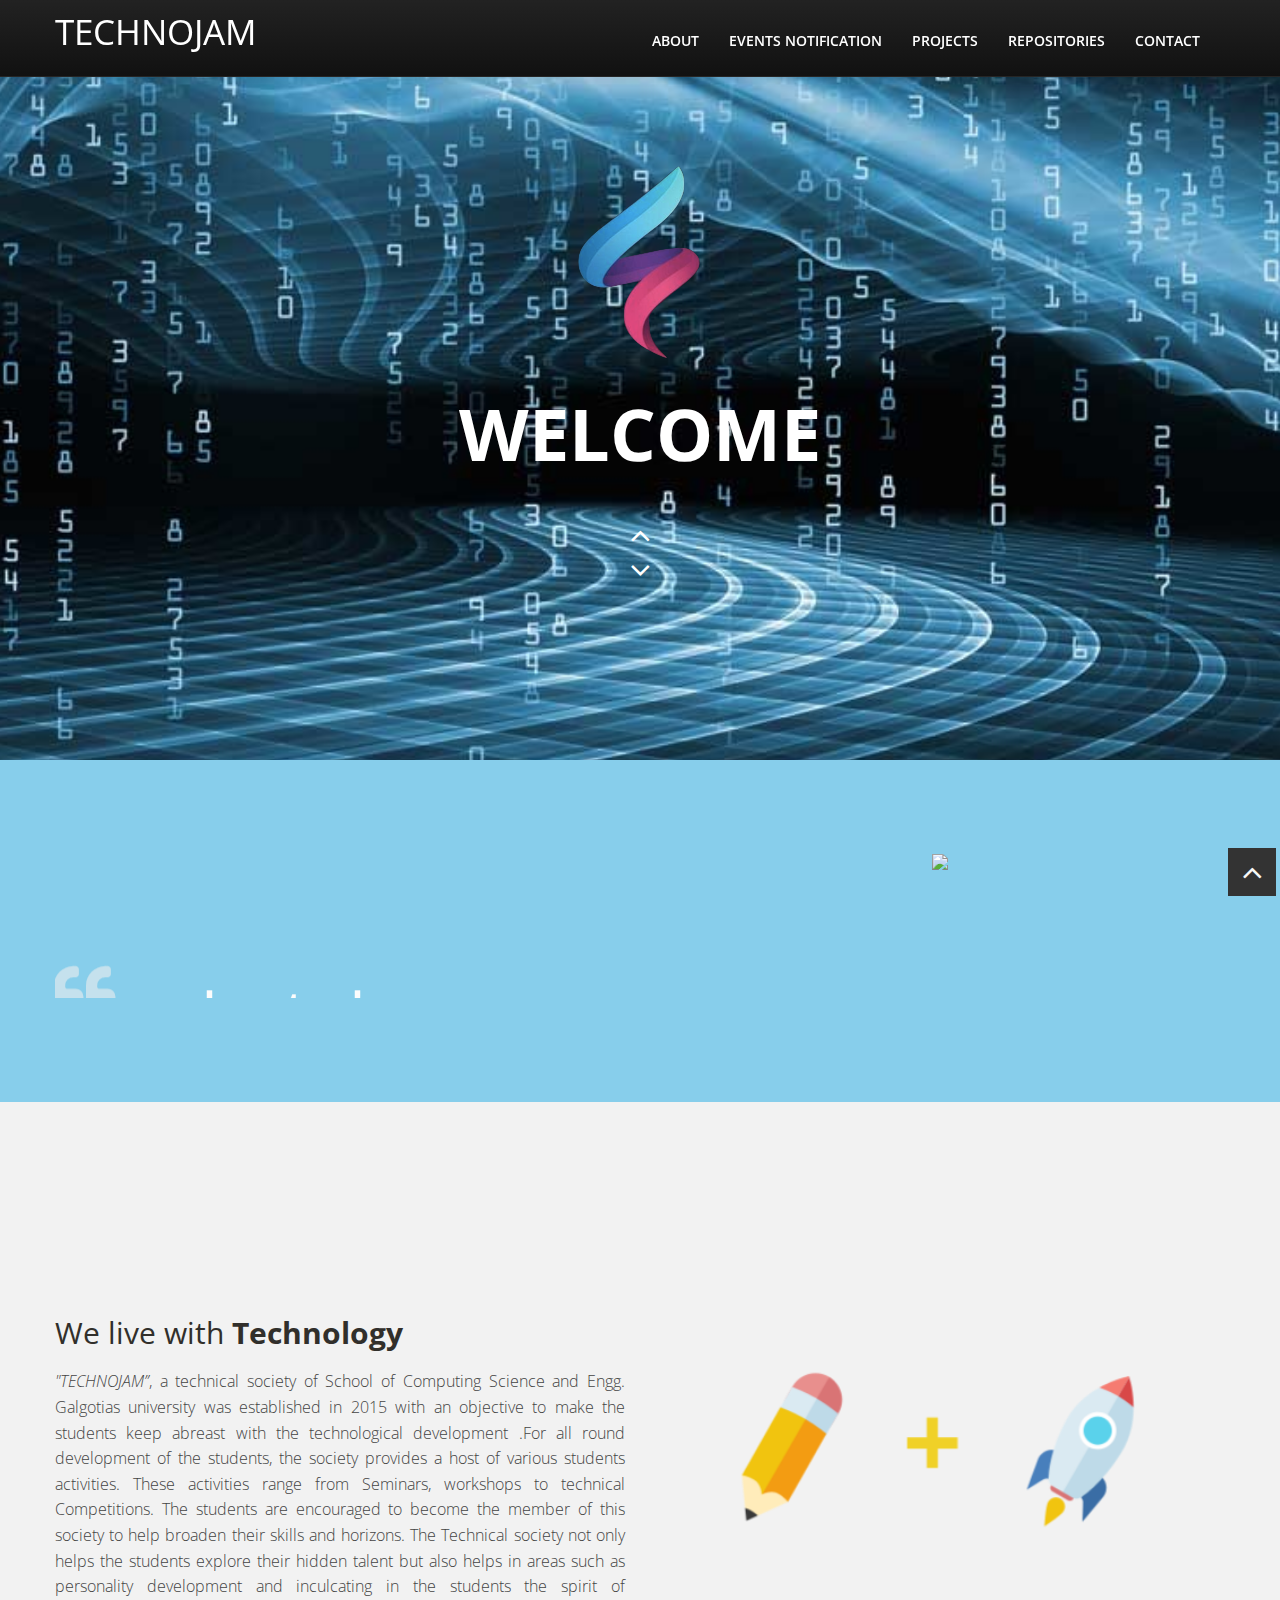
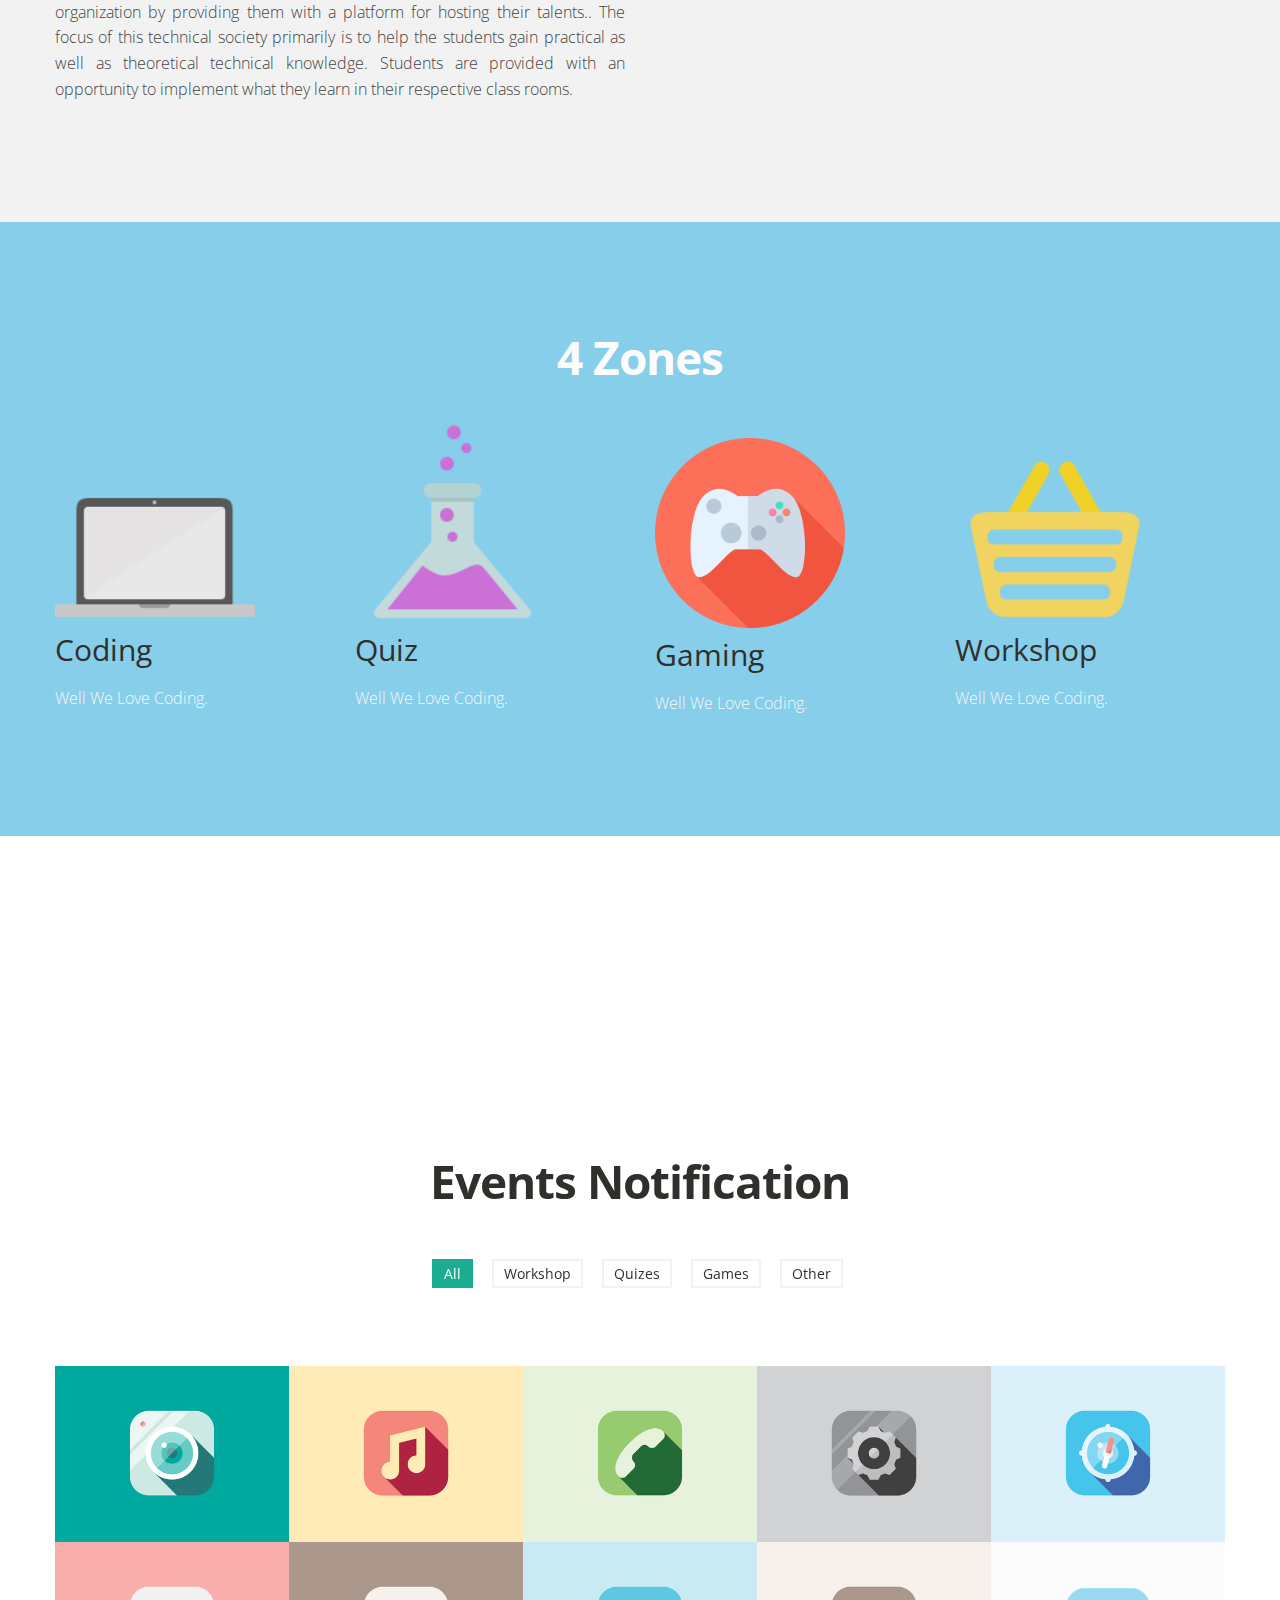
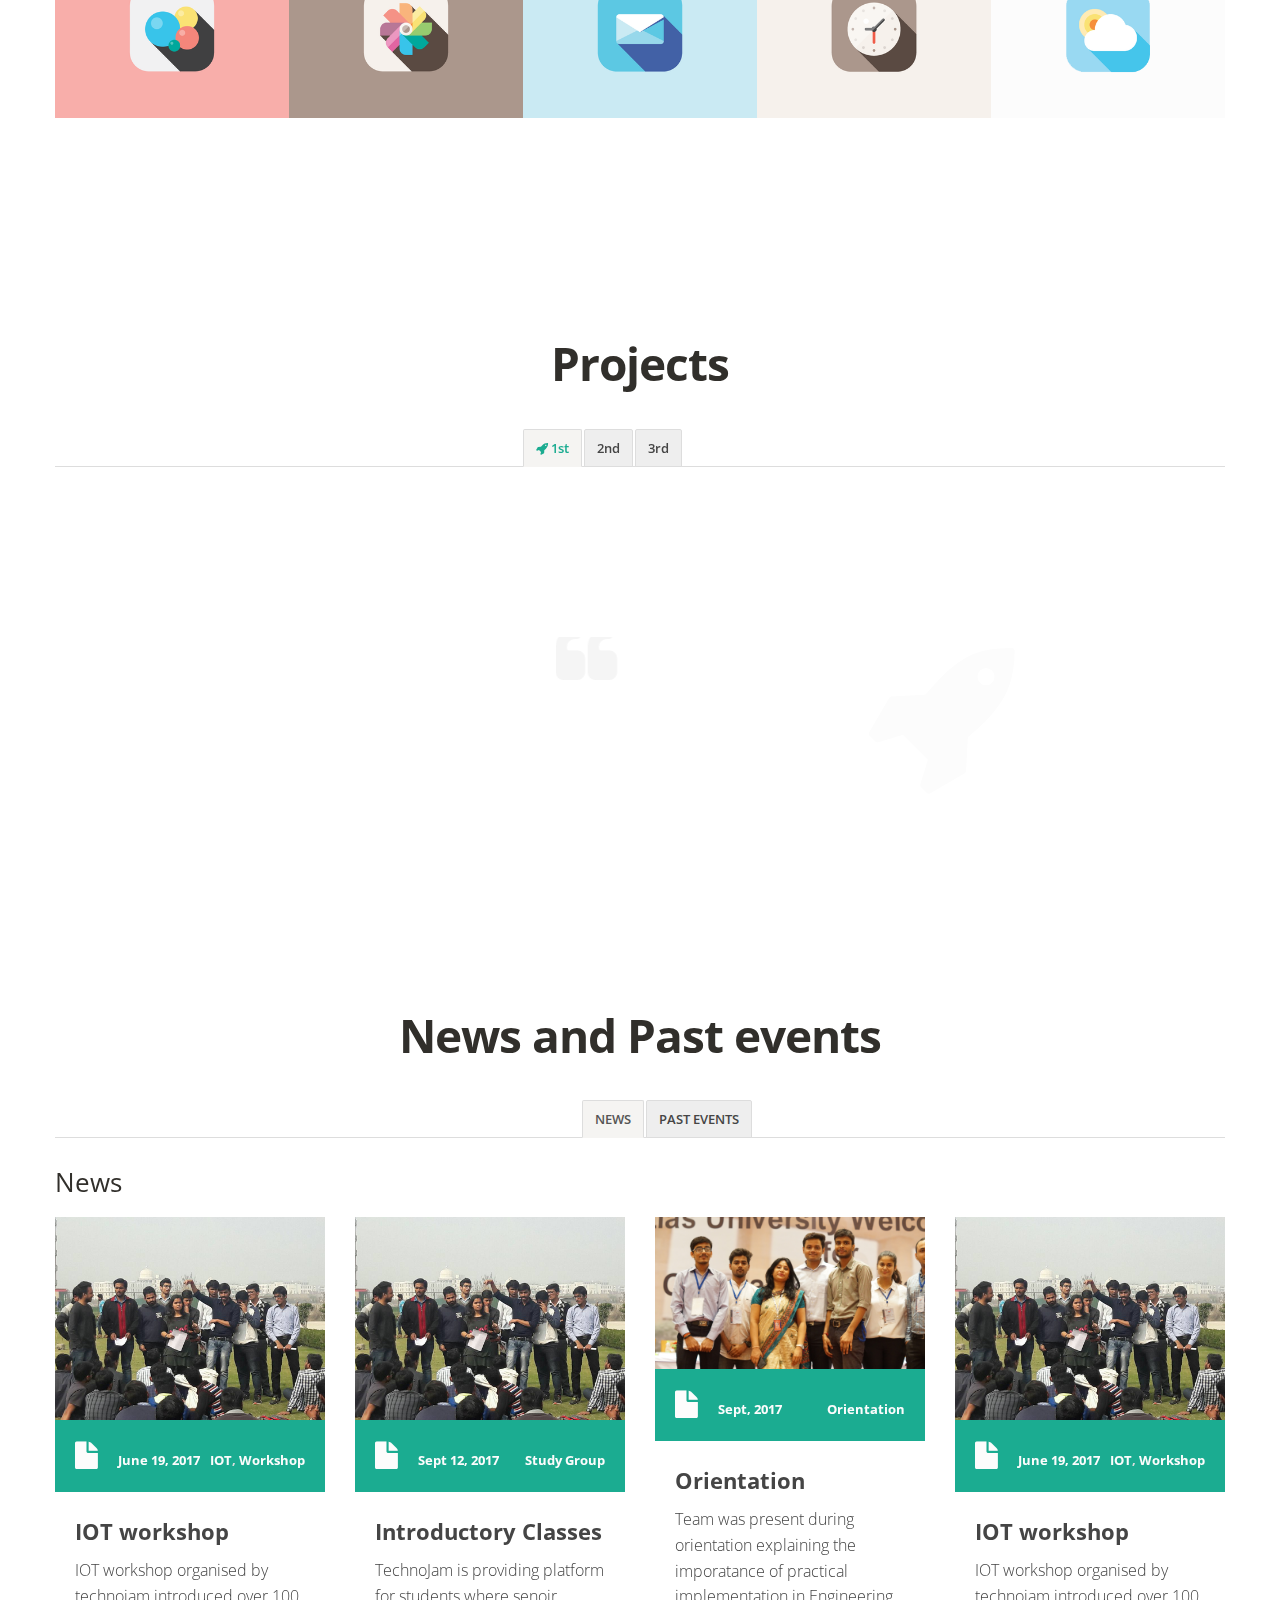
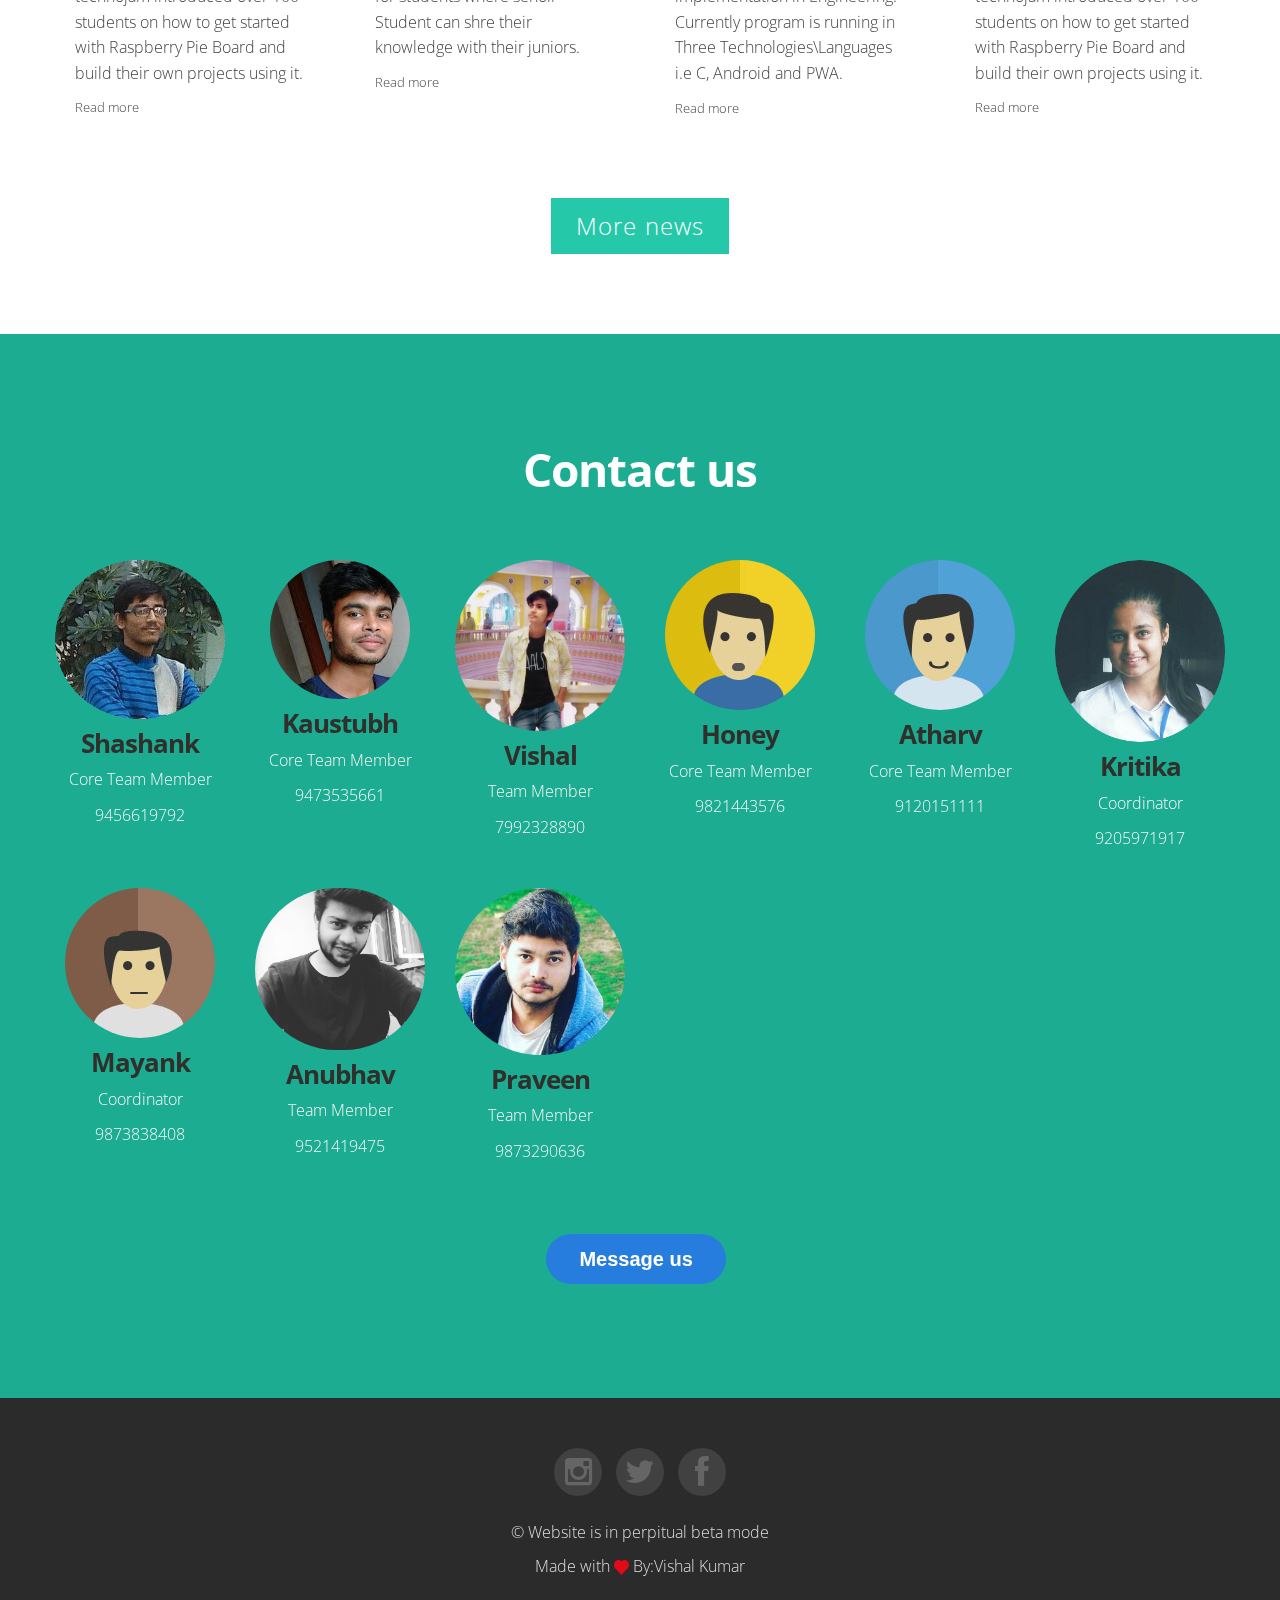
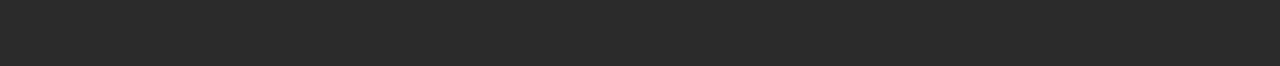
==== index.html @ 53de638a "first commit" ====
<!DOCTYPE HTML>
<html lang="en">
<head>
<meta charset="utf-8">
<title>Technojam</title>
<meta name="viewport" content="width=device-width, initial-scale=1.0">
<meta name="description" content="">
<meta name="author" content="">
<link href="css/bootstrap-responsive.css" rel="stylesheet">
<link href="css/style.css" rel="stylesheet">
<link href="color/default.css" rel="stylesheet">
<link rel="shortcut icon" href="img/logo-image.png">
</head>
<body>
<!-- navbar -->
<div class="navbar-wrapper">
	<div class="navbar navbar-inverse navbar-fixed-top">
		<div class="navbar-inner">
			<div class="container">
				<!-- Responsive navbar -->
				<a class="btn btn-navbar" data-toggle="collapse" data-target=".nav-collapse"><span class="icon-bar"></span><span class="icon-bar"></span><span class="icon-bar"></span>
				</a>
				<h1 class="brand"><a href="index.html">Technojam</a></h1>
				<!-- navigation -->
				<nav class="pull-right nav-collapse collapse">
				<ul id="menu-main" class="nav">
					<li><a title="team" href="#about">About</a></li>
					<li><a title="works" href="#Events">Events Notification</a></li>
					<li><a title="services" href="#Schedule">Projects</a></li>
					<li><a title="blog" href="https://github.com/vishal6404">Repositories</a></li>
					<li><a title="contact" href="#contact">Contact</a></li>
				</ul>
				</nav>
			</div>
		</div>
	</div>
</div>
<!-- Header area -->
<div id="header-wrapper" class="header-slider">
	<header class="clearfix">
	<div class="logo">
		<img src="img/logo-image.png" alt="" />
	</div>
	<div class="container">
		<div class="row">
			<div class="span12">
				<div id="main-flexslider" class="flexslider">
					<ul class="slides">
						<li>
						<p class="home-slide-content">
							<strong>welcome</strong> 
						</p>
						</li>
						<li>
						<p class="home-slide-content">
							 <strong>creative</strong> and passionate
						</p>
						</li>
						<li>
						<p class="home-slide-content">
							love <strong>to code</strong>
						</p>
						</li>
					</ul>
				</div>
				<!-- end slider -->
			</div>
		</div>
	</div>
	</header>
</div>
<!-- spacer section -->
<section class="spacer orange">
<div class="container">
	<div class="row">
		<div class="span6 alignright flyLeft">
		<marquee scrollamount="2" behavior="slide" direction="up"><blockquote class="large">
				 we love to share our experince and skills that we had aquired
			</blockquote>
		</marquee>
		</div>
		<div class="span6 aligncenter flyRight">
			<img src="img/Galgotias.gif" style="height:250px"></span>
		</div>
	</div>
</div>
</section>
<!-- end spacer section -->
<!-- section: team -->
<section id="about" class="section">
<div class="container">
	<marquee behavior="slide" scrollamount="1" direction="up"><h4>Who We Are</h4></marquee>
	<div class="row">
		<div class="span6 ">
			<div>
				<h2>We live with <strong>Technology</strong></h2>
				<p style=" text-align: justify; text-justify: inter-word;">
					<i>"TECHNOJAM”</i>, a technical society of School of Computing Science and Engg.
					 Galgotias university was established in 2015 with an objective to make the students keep
					 abreast with the technological development .For all round development of the students,
					 the society provides a host of various students activities. These activities range from
					 Seminars, workshops to technical Competitions. The students are encouraged to become the
					 member of this society to help broaden their skills and horizons. The Technical society
					 not only helps the students explore their hidden talent but also helps in areas such as
					 personality development and inculcating in the students the spirit of organization by
					  providing them with a platform for hosting their talents..
          The focus of this technical society primarily is to help the students gain practical as
					well as theoretical technical knowledge. Students are provided with an opportunity to
					 implement what they learn in their respective class rooms.
				</p>
			</div>
		</div>
		<div class="span6">
			<marquee behavior="alternate" scrollamount="2"><div class="aligncenter">
				<img src="img/icons/creativity.png" style="height:300px" alt="" />
			</div></marquee>
		</div>
	</div>
</div>
<!-- /.container -->
</section>
<!-- end section: who we are -->
<!-- section: zones -->
<section id="zones" class="section orange">
<div class="container">
	<h4>4 Zones</h4>
	<!-- Four columns -->
	<div class="row">
		<div class="span3 animated-fast flyIn">
			<div class="service-box">
				<img src="img/icons/laptop.png" style="height:200px;width:200px;"alt="" />
				<h2>Coding</h2>
				<p>
				Well We Love Coding.
				</p>
			</div>
		</div>
		<div class="span3 animated flyIn">
			<div class="service-box">
				<img src="img/icons/lab.png" style="height:200px;width:200px;" alt="" />
				<h2>Quiz</h2>
				<p>
					 Well We Love Coding.
				</p>
			</div>
		</div>
		<div class="span3 animated-fast flyIn">
			<div class="service-box">
				<img src="img/gaming.png" style="height:190px;width:190px; margin-top:15px" alt="" />
				<h2>Gaming</h2>
				<p>
					Well We Love Coding.
				</p>
			</div>
		</div>
		<div class="span3 animated-slow flyIn">
			<div class="service-box">
				<img src="img/icons/basket.png"  style="height:200px;width:200px;" alt="" />
				<h2>Workshop</h2>
				<p>
					 Well We Love Coding.
			</div>
		</div>
	</div>
</div>
</section>
<!-- end section: zones -->
<!-- about dextrix -->
<section id="aboutdex" class="section">
<div class="container">
	<div class="row">
	</div>
</section>	
<!-- end of about dextrix-->

<!-- section: Events -->
<section id="Events" class="section">
<div class="container clearfix">
	<h4>Events Notification</h4>
	<!-- portfolio filter -->
	<div class="row">
		<div id="filters" class="span12">
			<ul class="clearfix">
				<li><a href="#" data-filter="*" class="active">
				<h5>All</h5>
				</a></li>
				<li><a href="#" data-filter=".workshop">
				<h5>Workshop</h5>
				</a></li>
				<li><a href="#" data-filter=".quizes">
				<h5>Quizes</h5>
				</a></li>
				<li><a href="#" data-filter=".games">
				<h5>Games</h5>
				</a></li>
				<li><a href="#" data-filter=".other">
				<h5>Other</h5>
				</a></li>
			</ul>
		</div>
		<!-- END PORTFOLIO FILTERING -->
		<!--Now new section-->
	</div>
	<div class="row">
		<div class="span12">
			<div id="portfolio-wrap">
				<!-- portfolio item -->
				<div class="portfolio-item grid workshop">
					<div class="portfolio">
						<a href="#" >
						<img src="img/works/1.png" alt="" />
						<div class="portfolio-overlay">
							<div class="thumb-info">
								<h5>Workshop-1</h5>
								<i class="icon-plus icon-2x"></i>
							</div>
						</div>
						</a>
					</div>
				</div>
				<!-- end portfolio item -->
				<!-- portfolio item -->
				<div class="portfolio-item grid workshop">
					<div class="portfolio">
						<a href="#" >
						<img src="img/works/2.png" alt="" />
						<div class="portfolio-overlay">
							<div class="thumb-info">
								<h5>Workshop-2</h5>
								<i class="icon-plus icon-2x"></i>
							</div>
						</div>
						</a>
					</div>
				</div>
				<!-- end portfolio item -->
				<!-- portfolio item -->
				<div class="portfolio-item grid workshop">
					<div class="portfolio">
						<a href="#" >
						<img src="img/works/3.png" alt="" />
						<div class="portfolio-overlay">
							<div class="thumb-info">
								<h5>Workshop-3</h5>
								<i class="icon-plus icon-2x"></i>
							</div>
						</div>
						</a>
					</div>
				</div>
				<!-- end portfolio item -->
				<!-- portfolio item -->
				<div class="portfolio-item grid workshop">
					<div class="portfolio">
						<a href="#" >
						<img src="img/works/4.png" alt="" />
						<div class="portfolio-overlay">
							<div class="thumb-info">
								<h5>Workshop-4</h5>
								<i class="icon-plus icon-2x"></i>
							</div>
						</div>
						</a>
					</div>
				</div>
				<!-- end portfolio item -->
				<!-- portfolio item -->
				<div class="portfolio-item grid workshop">
					<div class="portfolio">
						<a href="#" >
						<img src="img/works/5.png" alt="" />
						<div class="portfolio-overlay">
							<div class="thumb-info">
								<h5>Workshop-5</h5>
								<i class="icon-plus icon-2x"></i>
							</div>
						</div>
						</a>
					</div>
				</div>
				<!-- end portfolio item -->
				<!-- portfolio item -->
				<div class="portfolio-item grid quizes">
					<div class="portfolio">
						<a href="#" >
						<img src="img/works/6.png" alt="" />
						<div class="portfolio-overlay">
							<div class="thumb-info">
								<h5>quiz-1</h5>
								<i class="icon-plus icon-2x"></i>
							</div>
						</div>
						</a>
					</div>
				</div>
				<!-- end portfolio item -->
				<!-- portfolio item -->
				<div class="portfolio-item grid quizes">
					<div class="portfolio">
						<a href="#" >
						<img src="img/works/7.png" alt="" />
						<div class="portfolio-overlay">
							<div class="thumb-info">
								<h5>quiz-2</h5>
								<i class="icon-plus icon-2x"></i>
							</div>
						</div>
						</a>
					</div>
				</div>
				<!-- end portfolio item -->
				<!-- portfolio item -->
				<div class="portfolio-item grid games">
					<div class="portfolio">
						<a href="#" >
						<img src="img/works/8.png" alt="" />
						<div class="portfolio-overlay">
							<div class="thumb-info">
								<h5>gaming-1</h5>
								<i class="icon-plus icon-2x"></i>
							</div>
						</div>
						</a>
					</div>
				</div>
				<!-- end portfolio item -->
				<!-- portfolio item -->
				<div class="portfolio-item grid games">
					<div class="portfolio">
						<a href="#" >
						<img src="img/works/9.png" alt="" />
						<div class="portfolio-overlay">
							<div class="thumb-info">
								<h5>Gaming-2</h5>
								<i class="icon-plus icon-2x"></i>
							</div>
						</div>
						</a>
					</div>
				</div>
				<!-- end portfolio item -->
				<!-- portfolio item -->
				<div class="portfolio-item grid other">
					<div class="portfolio">
						<a href="#" >
						<img src="img/works/10.png" alt="" />
						<div class="portfolio-overlay">
							<div class="thumb-info">
								<h5>Hackathon</h5>
								<i class="icon-plus icon-2x"></i>
							</div>
						</div>
						</a>
					</div>
				</div>
				<!-- end portfolio item -->
			</div>
		</div>
	</div>
</div>
</section>
<!--events ends here-->
<section id="Schedule" class="section">
<div class="container clearfix">
	<h4>Projects</h4>
				<div class="tabbable" >
						<ul class="nav nav-tabs" style="left:50%;">
							<li class="active" style="padding-left:40%"><a href="#one" data-toggle="tab"><i class="icon-rocket"></i> 1st</a></li>
							<li><a href="#two" data-toggle="tab">2nd</a></li>
							<li><a href="#three" data-toggle="tab">3rd</a></li>
						</ul>
						
						
				</div>
</div>
</section>
<!-- spacer section -->
<section class="spacer bg3">
<div class="container">
	<div class="row">
		<div class="span6 aligncenter flyLeft">
			<marquee><blockquote class="large">
				 TALENT CAN'T BE TAUGHT BUT IT CAN BE AWAKENED
			</blockquote></marquee>
		</div>
		<div class="span6 aligncenter flyRight">
			<i class="icon-rocket icon-10x"></i>
		</div>
	</div>
</div>
</section>
<!-- end spacer section -->
<!-- section: blog -->

<section id="News" class="section">
<div class="container">
	<h4>News and Past events</h4>

	<div class="container">
  <ul class="nav nav-tabs" style="padding-left:45%;" >
    <li class="active" ><a data-toggle="tab" href="#news">NEWS</a></li>
    <li><a data-toggle="tab" href="#past">PAST EVENTS</a></li>
  </ul>
  
  <div class="tab-content">
    <div id="news" class="tab-pane fade in active">
      <h3>News</h3>
			<div class="row">
				<div class="span3">
					<div class="home-post">
						<div class="post-image">
							<img class="max-img" src="img/blog/img1.jpg" alt="" />
						</div>
						<div class="post-meta">
							<i class="icon-file icon-2x"></i>
							<span class="date">June 19, 2017</span>
							<span class="tags"><a href="#">IOT</a>, <a href="#">Workshop</a></span>
						</div>
						<div class="entry-content">
							<h5><strong><a href="www.facebook.com/technojam.scse">IOT workshop</a></strong></h5>
							<p>
								IOT workshop organised by technojam introduced over 100 students on how to get started with Raspberry Pie Board and build their own projects using it.
							</p>
							<a href="www.facebook.com/technojam.scse" class="more">Read more</a>
						</div>
					</div>
				</div>
				<div class="span3">
					<div class="home-post">
						<div class="post-image">
							<img class="max-img" src="img/blog/img1.jpg" alt="" />
						</div>
						<div class="post-meta">
							<i class="icon-file icon-2x"></i>
							<span class="date">Sept 12, 2017</span>
							<span class="tags"><a href="#">Study Group</a><a href="#"></a></span>
						</div>
						<div class="entry-content">
							<h5><strong><a href="www.facebook.com/technojam.scse">Introductory Classes</a></strong></h5>
							<p>
								TechnoJam is providing platform for students where senoir Student can shre their knowledge with their juniors.
							</p>
							<a href="www.facebook.com/technojam.scse" class="more">Read more</a>
						</div>
					</div>
				</div>
				<div class="span3">
					<div class="home-post">
						<div class="post-image">
							<img class="max-img" src="img/blog/orientation.jpg" alt="" />
						</div>
						<div class="post-meta">
							<i class="icon-file icon-2x"></i>
							<span class="date">Sept, 2017</span>
							<span class="tags"><a href="#">Orientation</a> <a href="#"></a></span>
						</div>
						<div class="entry-content">
							<h5><strong><a href="www.facebook.com/technojam.scse">Orientation</a></strong></h5>
							<p>
								Team was present during orientation explaining the imporatance of practical implementation in Engineering. Currently program is running in Three Technologies\Languages i.e C, Android and PWA.
							</p>
							<a href="www.facebook.com/technojam.scse" class="more">Read more</a>
						</div>
					</div>
				</div>
				<div class="span3">
					<div class="home-post">
						<div class="post-image">
							<img class="max-img" src="img/blog/img1.jpg" alt="" />
						</div>
						<div class="post-meta">
							<i class="icon-file icon-2x"></i>
							<span class="date">June 19, 2017</span>
							<span class="tags"><a href="#">IOT</a>, <a href="#">Workshop</a></span>
						</div>
						<div class="entry-content">
							<h5><strong><a href="www.facebook.com/technojam.scse">IOT workshop</a></strong></h5>
							<p>
								IOT workshop organised by technojam introduced over 100 students on how to get started with Raspberry Pie Board and build their own projects using it.
							</p>
							<a href="www.facebook.com/technojam.scse" class="more">Read more</a>
						</div>
					</div>
				</div>
			</div>
    </div>
    <div id="past" class="tab-pane fade">
      <h3>Past Events</h3>
			<div class="row">
				<div class="span3">
					<div class="home-post">
						<div class="post-image">
							<img class="max-img" src="img/blog/img1.jpg" alt="" />
						</div>
						<div class="post-meta">
							<i class="icon-file icon-2x"></i>
							<span class="date">June 19, 2017</span>
							<span class="tags"><a href="#">IOT</a>, <a href="#">Workshop</a></span>
						</div>
						<div class="entry-content">
							<h5><strong><a href="www.facebook.com/technojam.scse">IEEE Conference</a></strong></h5>
							<p>
								IOT workshop organised by technojam introduced over 100 students on how to get started with Raspberry Pie Board and build their own projects using it.
							</p>
							<a href="www.facebook.com/technojam.scse" class="more">Read more</a>
						</div>
					</div>
				</div>
				<div class="span3">
					<div class="home-post">
						<div class="post-image">
							<img class="max-img" src="img/blog/img1.jpg" alt="" />
						</div>
						<div class="post-meta">
							<i class="icon-file icon-2x"></i>
							<span class="date">Sept 12, 2017</span>
							<span class="tags"><a href="#">Study Group</a><a href="#"></a></span>
						</div>
						<div class="entry-content">
							<h5><strong><a href="www.facebook.com/technojam.scse">Introductory Classes</a></strong></h5>
							<p>
								TechnoJam is providing platform for students where senior Student can shre their knowledge with their juniors.
							</p>
							<a href="www.facebook.com/technojam.scse" class="more">Read more</a>
						</div>
					</div>
				</div>
				<div class="span3">
					<div class="home-post">
						<div class="post-image">
							<img class="max-img" src="img/blog/orientation.jpg" alt="" />
						</div>
						<div class="post-meta">
							<i class="icon-file icon-2x"></i>
							<span class="date">Sept, 2017</span>
							<span class="tags"><a href="#">Orientation</a> <a href="#"></a></span>
						</div>
						<div class="entry-content">
							<h5><strong><a href="www.facebook.com/technojam.scse">Orientation</a></strong></h5>
							<p>
								Team was present during orientation explaining the imporatance of practical implementation in Engineering. Currently program is running in Three Technologie/Languages i.e C Programming, Android and PWA.
							</p>
							<a href="www.facebook.com/technojam.scse" class="more">Read more</a>
						</div>
					</div>
				</div>
				<div class="span3">
					<div class="home-post">
						<div class="post-image">
							<img class="max-img" src="img/blog/img1.jpg" alt="" />
						</div>
						<div class="post-meta">
							<i class="icon-file icon-2x"></i>
							<span class="date">June 19, 2017</span>
							<span class="tags"><a href="#">IOT</a>, <a href="#">Workshop</a></span>
						</div>
						<div class="entry-content">
							<h5><strong><a href="www.facebook.com/technojam.scse">IOT workshop</a></strong></h5>
							<p>
								IOT workshop organised by technojam introduced over 100 students on how to get started with Raspberry Pie Board and build their own projects using it.
							</p>
							<a href="www.facebook.com/technojam.scse" class="more">Read more</a>
						</div>
					</div>
				</div>
			</div>
    </div>
  </div>

	<!-- Three columns -->

	<div class="blankdivider30"></div>
	<div class="aligncenter">
		<a href="www.facebook.com/technojam.scse" class="btn btn-large btn-theme">More news</a>
	</div>
</div>
</section>
</marquee>

<!-- end spacer section -->
<!-- section: contact -->
<section id="contact" class="section green">
<div class="container">
	<h4>Contact us</h4>
	<!-- <p>
		 Reque facer nostro et ius, cu persius mnesarchum disputando eam, clita prompta et mel vidisse phaedrum pri et. Facilisis posidonium ex his. Mutat iudico vis in, mea aeque tamquam scripserit an, mea eu ignota viderer probatus. Lorem legere consetetur ei eum. Sumo aeque assentior te eam, pri nominati posidonium consttuam
	</p> -->
	
	<div class="row">
		<div class="span2   flyIn">
			<div class="people">
				<img class="team-thumb img-circle" src="img/team/shashank.gif" alt="" />
				<h3>Shashank </h3>
				<p>
					Core Team Member
				</p>
				<p>9456619792</p>
			</div>
		</div>
		<div class="span2 flyIn">
			<div class="people">
				<img class="team-thumb img-circle" src="img/team/kaus.jpg" alt="" />
				<h3>Kaustubh </h3>
				<p>
					Core Team Member
				</p>
				<p>9473535661</p>
			</div>
		</div>
		<div class="span2 flyIn">
			<div class="people">
				<img class="team-thumb img-circle" src="img/team/vishal.jpg" alt="" />
				<h3>Vishal </h3>
				<p>
					 Team Member
				</p>
				<p>7992328890</p>
			</div>
		</div>
		<div class="span2 flyIn">
			<div class="people">
				<img class="team-thumb img-circle" src="img/team/img-3.jpg" alt="" />
				<h3>Honey </h3>
				<p>
					Core Team Member
				</p>
				<p>9821443576</p>
			</div>
		</div>
		<div class="span2 flyIn">
			<div class="people">
				<img class="team-thumb img-circle" src="img/team/img-4.jpg" alt="" />
				<h3>Atharv</h3>
				<p>
					Core Team Member
				</p>
				<p>9120151111</p>
			</div>
		</div>
		<div class="span2 flyIn">
			<div class="people">
				<img class="team-thumb img-circle" src="img/team/kritika.jpg" alt="" />
				<h3>Kritika</h3>
				<p>
					Coordinator
				</p>
				<p>9205971917</p>
			</div>
		</div>
		<div class="span2 flyIn">
			<div class="people">
				<img class="team-thumb img-circle" src="img/team/img-5.jpg" alt="" />
				<h3>Mayank</h3>
				<p>
					Coordinator
				</p>
				<p>9873838408</p>
			</div>
		</div>
		<div class="span2 flyIn">
			<div class="people">
				<img class="team-thumb img-circle" src="img/team/Anubhav.jpg" alt="" />
				<h3>Anubhav</h3>
				<p>
					Team Member
				</p>
				<p>9521419475</p>
			</div>
		</div>
	<div class="span2 flyIn">
			<div class="people">
				<img class="team-thumb img-circle" src="img/team/Praveen.jpg" alt="" />
				<h3>Praveen</h3>
				<p>
					Team Member
				</p>
				<p>9873290636</p>
			</div>
		</div>
	</div>
	<div class="blankdivider30">
	</div>
	<!--contact us typecast form-->
	<div class="row">
		<div class="span12">

					<a class="typeform-share button" href="https://technojam.typeform.com/to/toCAhl"
					data-mode="popup" style="display:inline-block;text-decoration:none;
					background-color:#267DDD;color:white;cursor:pointer;font-family:Helvetica,
					Arial,sans-serif;font-size:20px;line-height:50px;text-align:center;margin:0;
					height:50px;padding:0px 33px;border-radius:25px;max-width:100%;
					white-space:nowrap;overflow:hidden;text-overflow:ellipsis;font-weight:bold;
					-webkit-font-smoothing:antialiased;-moz-osx-font-smoothing:grayscale;margin-left: 42%;"
					 target="_blank">
					   Message us
				 	 </a>
					<script> (function()
								{ var qs,js,q,s,d=document, gi=d.getElementById, ce=d.createElement,
									 gt=d.getElementsByTagName, id="typef_orm_share", b="https://embed.typeform.com/";
									  if(!gi.call(d,id)){ js=ce.call(d,"script"); js.id=id; js.src=b+"embed.js";
										q=gt.call(d,"script")[0]; q.parentNode.insertBefore(js,q) }
									})()
					</script>
					</div>
		<!-- ./span12 -->
	</div>
</div>
</section>
<footer>
<div class="container">
	<div class="row">
		<div class="span6 offset3">
			<ul class="social-networks">
				<li><a href="https://www.facebook.com/technojam.scse"><i class="icon-circled icon-bgdark icon-instagram icon-2x"></i></a></li>
				<li><a href="https://www.facebook.com/technojam.scse"><i class="icon-circled icon-bgdark icon-twitter icon-2x"></i></a></li>
				<li><a href="https://www.facebook.com/technojam.scse"><i class="icon-circled icon-bgdark icon-facebook icon-2x"></i></a></li>
			</ul>
			<p class="aboutwebsite">
				&copy; Website is in perpitual beta mode
                <div class="credits">
										Made with <img src="img/icons/heart.svg" style="height:15px;width:15px" aria-hidden="true"></img> By:Vishal Kumar

                </div>
			</p>
		</div>
	</div>
</div>
<!-- ./container -->
</footer>
<a href="#" class="scrollup"><i class="icon-angle-up icon-square icon-bgdark icon-2x"></i></a>
<script src="js/jquery.js"></script>
<script src="js/jquery.scrollTo.js"></script>
<script src="js/jquery.nav.js"></script>
<script src="js/jquery.localscroll-1.2.7-min.js"></script>
<script src="js/bootstrap.js"></script>
<script src="js/jquery.prettyPhoto.js"></script>
<script src="js/isotope.js"></script>
<script src="js/jquery.flexslider.js"></script>
<script src="js/inview.js"></script>
<script src="js/animate.js"></script>
<script src="js/custom.js"></script>

</body>
</html>
---- css/style.css ----
/*
    Theme Name: Maxim
    Theme URL: https://bootstrapmade.com/maxim-free-onepage-bootstrap-theme/
    Author: BootstrapMade.com
    Author URL: https://bootstrapmade.com
*/

/*
===========================
CONTENTS:

01 General
02 Typography
03 Non-semantic
04 Navbar
05 Page sections
06 Footer
07 Icons
08 Buttons
09 Media queries
===========================
*/
/* Import css */
/* Google font */
@import url('https://fonts.googleapis.com/css?family=Open+Sans:300,400,600,700');
/* bootstrap */
@import url('bootstrap.css');
/* bootstrap responsive */
@import url('bootstrap-responsive.css');
/* prettyPhoto */
@import url('prettyPhoto.css');
/* flexslider */
@import url('flexslider.css');

/* font awesome */
@import url('font-awesome.css');
/* overwrite */
@import url('overwrite.css');
/* animation */
@import url('animate.css');



/* =========================================================
01. General
============================================================ */

div, article, section, header, footer, nav, li {
	position:relative;
}
.group:after {
	display:block;
	height:0;
	clear:both;
	content:".";
	visibility:hidden; /* For clearing */
}
body {
	background:#fff;
	color: #444;
	font-size: 16px;
	font-weight:300;
	font-family:'Open Sans', Arial, sans-serif;
}

body {
    padding-top: 60px; /* 60px to make the container go all the way to the bottom of the topbar */
}

::-moz-selection {
	color:#333;
}
::selection {
	color:#333;
}

/* scroll to top */
.scrollup{
    position:fixed;
	width:32px;
	height:32px;
    bottom:20px;
    right:20px;
}

a.scrollup {
	outline:0;
	text-decoration:none;
}

a.scrollup:hover,a.scrollup:active,a.scrollup:focus {
	opacity:1;
	text-decoration:none;
	-webkit-transition: all 400ms ease-out 0s;
	   -moz-transition: all 400ms ease-out 0s;
		 -o-transition: all 400ms ease-out 0s;
		    transition: all 400ms ease-out 0s;
}
a.scrollup i:hover {
	text-decoration:none;
}

.blankdivider10 {
	height: 10px;
	display: block;
}

.blankdivider20 {
	height: 20px;
	display: block;
}
.blankdivider30 {
	height: 30px;
	display: block;
}

.row {
	margin-bottom:30px;
}

.row .row{
	margin-bottom:30px;
}

.row.nomargin {
	margin-bottom:0;
}


/*---------- forms ----------*/

input[type=text], input[type=submit], textarea {
	width: 100%;
	padding: 0.5em;
	font-size: 1em;
	margin-bottom: 1.5em;
	box-sizing: border-box;
	-moz-box-sizing: border-box;
	-webkit-box-sizing: border-box;
}
input, button, select, textarea {
	font-family:'Open Sans', Arial, sans-serif;
}
/* =========================================================
02. Typography
============================================================ */

p {
	line-height: 1.6em;
	margin: 0 0 10px 0;
}

blockquote {
	font-size:18px;
	border:none;
	padding:0;
}

blockquote.large {
	font-size:36px;
	font-weight:700;
	line-height:1.1em;
}
blockquote.large:before {
	font-size:64px;
	font-family: FontAwesome;
	content: "\f10d";
	margin-right:20px;
}

blockquote cite 						{ display:block; font-size:12px;}
blockquote cite:before 					{ content:"\2014 \0020"; }
blockquote cite a,
blockquote cite a:visited,
blockquote cite a:visited 				{ color:#555; }

ul, ol {
	font-size: 1em; /* 16px */
	line-height: 1.5; /* 24px */
	margin: 0 0 1.5em 0;
}
body, input, textarea {
}

a {
  color: #454545;
  text-decoration: none;
}

a:hover, a:active {
	text-decoration: underline;
}
h1, h2, h3, h4, h5, h6 {
	font-weight: 400;
	color: #312f2b;
	line-height:1.1em;
	font-family:'Open Sans', Arial, sans-serif;
}
h1 {
	font-size: 36px;
	margin-bottom:20px;
}
h2 {
	font-size: 30px;
	margin-bottom:20px;
}
h3 {
	font-size: 26px;
	margin-bottom:20px;
}
h4 {
	font-size: 22px;
	margin-bottom:20px;
}
h5 {
	font-size: 18px;
	margin-bottom:15px;
}
h6 {
	font-size: 16px;
	margin-bottom:10px;
}
strong {
	font-weight:700;
	font-family: 'Open Sans', sans-serif;
}
small {
	font-size: 0.75em; /* 12px */
	line-height: 2; /* 24px */
	margin-top: 2em;
	margin-bottom: 0em;
}
em {
	font-style: normal;
	font-family: 'Open Sans';
}
.muted {
	color: #A5A5A2;
}
.impressed {
	text-shadow:
 -1px -1px 0 rgba(0, 0, 0, 0.5), /* shadow */  1px 1px 0 rgba(255, 255, 255, 0.9); /* highlight */
}

h2.pagetitle {
	color:#fff;
	font-size:46px;
}

/* =========================================================
03. Misc
============================================================ */

.hide-text {
	text-indent: 100%;
	white-space: nowrap;
	overflow: hidden;
	font-size: 1em;
}
.alignright {
	text-align: right;
}
.alignleft {
	text-align: left;
}
.aligncenter {
	text-align: center;
}
.medium {
	font-weight: normal;
}

/* =========================================================
04. Navigation
============================================================ */

.navbar-fixed-top .container {
/* Uncomment to make nav expand full width */
 /*	width: auto; */
}
.navbar .brand {
	margin-left:0;
	padding: 0;
	margin-top: 1.05em;
}
.navbar .brand a {
	padding: 0;
	color: #fff;
	font-size: 1.75em;
	margin-left: 0;
	font-weight: 400;
	text-transform:uppercase;
}
.navbar .brand a:hover {
	text-decoration: none;
 transition: color .15s linear;
 -webkit-transition: color .15s linear;
 -moz-transition: color .15s linear;
}
.navbar .brand a:focus {
	outline: none;
}
.navbar-inner {
	min-height: 4.75em;
}
.navbar-inverse .navbar-inner {
	background-repeat: repeat;
	background-color: #0b333f;
}
.navbar-wrapper {
	overflow:hidden;
}
#menu-main {
	margin-top: 1.125em;
}
ul#menu-main > li > a {
	font-weight: 600;
	color: #fff;
	font-size:14px;
	text-transform:uppercase;
}
ul#menu-main > li > a:hover {
	padding: 9px 15px;
	border-radius: 3px;
	-webkit-border-radius: 3px;
	-moz-border-radius: 3px;
}
ul#menu-main > li > a:focus {
	outline:0;
}

.navbar-inverse .brand, .navbar-inverse .nav > li > a {
	text-shadow: none;
}


/* =========================================================
05. Page sections
============================================================ */

/* === section header === */

#header-wrapper {
	width: 100%;
	min-height: 600px;
	margin-top: -60px;
	padding-top:160px;
	text-align:center;
}


#header-wrapper h1 {
	color: #FFFFFF;
	font-size: 4em;
	font-weight: 400;
	margin: 1em 0;
}
#header-wrapper h2 {
	color: #fff;
	font-family: 'Open Sans', sans serif;
	font-size: 2em;
	font-weight: normal;
	margin: 0.5em 0;
	text-shadow: 1px 1px 1px #333333;
}

header .logo {
	text-align:center;
	margin-bottom:30px;
}

/* --- Header slider --- */
#header-wrapper.header-slider {
	background: #444 url(../img/bg/bg14.jpg) no-repeat center center fixed;
	-webkit-background-size: cover;
	-moz-background-size: cover;
	-o-background-size: cover;
	background-size: cover;
}

#main-flexslider ul.slides li p {
	font-size: 72px;
	text-transform: uppercase;
	position: relative;
	margin-bottom: 0px;
	text-align: center;
	line-height: 1;
	color:#fff;
}
#main-flexslider.flexslider {
		margin:0;
		background:none;
		border:none;
	-webkit-border-radius: 0;
	-moz-border-radius: 0;
	-o-border-radius: 0;
	border-radius: 0;
	box-shadow: none;
	-webkit-box-shadow: none;
	-moz-box-shadow: none;
	-o-box-shadow: none;
}



/* --- Header subscribe form --- */

#header-wrapper input[type=text] {
	background: rgba(227, 231, 228, 1);
	font-family: 'Open Sans', sans serif;
	font-size: 1.3125em;
	border: 0;
	text-align: center;
	vertical-align: middle;
	margin-bottom:0 !important;
}
#header-wrapper input[type=text]:focus {
	background: #43413e;
	color: #eff1ef;
	transition: background 0.25 ease-in;
	-moz-transition: background 0.25 ease-in;
	-webkit-transition: background 0.25 ease-in;
}
#header-wrapper input[type=text] {
	height: 2.9em;
	width:50%;
}
#header-wrapper input[type=submit] {
	color: #fff;
	width: 185px;
	height: 2.9em;
	font-size: 1.3125em; /* 21px */
	padding:0.5em;
	letter-spacing: 0.05em;
	margin: 0;
	border: 0;
	text-transform: none;
	border-radius: 3px;
	-moz-border-radius: 3px;
	-webkit-border-radius: 3px;
}
#header-wrapper input[type=submit]:hover, #header-wrapper input[type=submit]:active {
	background: #43413e !important;
}


section.section {
	padding: 100px 0 80px;
}
section.section h4 {
	text-align: center;
	margin-bottom: 40px;
	font-size: 46px;
	font-weight: 700;
	letter-spacing: -1px;
}
section.inner {
	padding: 50px 0 50px;
}



.section.orange h4 ,.section.green h4{
	color: #fcfcfc;
}
.section.orange p,.section.green p {
	color: #f7f7f7;
}


/* === section spacer === */

section.spacer {
	padding:90px 0 70px;
	color:#fcfcfc;
}

.spacer.green,.section.green {
	background:#1bac91;
}
.spacer.blue{
	background: #8A2BE2;
}

.spacer.green,.section.green h4 {
	color:#fff;
}

.spacer.yellow,.section.yellow  {
	background:#ffe873;
}
.spacer.orange,.section.orange {
	background:#87ceeb;
}

section.spacer.bg2 {
	background: url(../img/bg/bg-2.jpg) 50% 0 no-repeat fixed;
	width:100%;
	height:auto;
	margin:0;
}

section.spacer.bg3 {
	background: url(../img/bg/bg-3.jpg) 50% 0 no-repeat fixed;
	width:100%;
	height:auto;
	margin:0;
}

section.spacer blockquote.large:before {
	color:#eee;
	opacity:0.6;
}

section.spacer blockquote cite {
	color:#555;
}



/* === section works === */

#works h4 {
	margin-bottom:10px;
}

#portfolio {
	padding-bottom: 0;
}
/* === portfolio filter === */

#filters {
	margin-bottom: 0px;
	text-align: center;
	display: block;
	float: none;
	z-index: 2;
	position: relative;
}
#filters ul {
	margin: 0 0 20px;
	list-style: none;
	padding: 0;
}
#filters ul li {
	display: inline-block;
}
#filters ul li a {
	display: block;
	float: left;
	padding: 2px 5px;
	color: inherit;
	margin-right: 5px;
	margin-bottom: 5px;
	font-weight: 600;
}
#filters ul li a:hover,#filters ul li a:focus {
	text-decoration:none;
	outline:0;
}
#filters ul li a h5 {
	font-size: 14px;
	padding: 5px 10px 5px;
	border: 2px solid #f2f2f2;
}

#filters ul li a:hover h5, #filters ul li a.active h5 {
	color:#fcfcfc;
}




/* === portfolio wrap - grid === */
#portfolio-wrap {
	position: relative;
	padding: 0;
	width: 100.1%;
	margin: 0 auto;
	display: block;
}
#portfolio-wrap .grid {
	margin: 0;
	overflow: hidden;
	line-height: 0;
	width: 20%;
	border:0;
	padding: 0;
}
.portfolio-item.current {
	z-index: 101;
}
.portfolio-item {
	padding: 0;
	position: relative;
	overflow: hidden;
}
.portfolio-item .portfolio-image {
	overflow: hidden;
	display: block;
	position: relative;
}
.portfolio-item .portfolio-image img {
	width: 100%;
	height: auto;
}
.portfolio .portfolio-overlay {
	width: 100%;
	height: 100%;
	top: 0;
	left: 0;
	position: absolute;
	display: block;
	z-index: 4;
	opacity: 0;
	-moz-opacity: 0;
	filter: alpha(opacity=0);
	-webkit-transition: all 0.3s ease-in-out;
	-moz-transition: all 0.3s ease-in-out;
	-o-transition: all 0.3s ease-in-out;
	-ms-transition: all 0.3s ease-in-out;
	transition: all 0.3s ease-in-out;
}
.portfolio > a, .portfolio > a:hover {
	color: #ffffff;
}
.portfolio-item .portfolio > a:hover > .portfolio-overlay {
	opacity: 1;
	-moz-opacity: 1;
	filter: alpha(opacity=100);
}
.portfolio > a img {
	-webkit-transition: all 0.3s ease-in-out;
	-moz-transition: all 0.3s ease-in-out;
	-o-transition: all 0.3s ease-in-out;
	-ms-transition: all 0.3s ease-in-out;
	transition: all 0.3s ease-in-out;
}
.portfolio > a:hover img {
	-webkit-transition: all 0.3s ease-in-out;
	-moz-transition: all 0.3s ease-in-out;
	-o-transition: all 0.3s ease-in-out;
	-ms-transition: all 0.3s ease-in-out;
	transition: all 0.3s ease-in-out;
}
.portfolio .thumb-info {
	position: absolute;
	width: 100%;
	height: 100%;
	opacity: 0;
	-moz-opacity: 0;
	filter: alpha(opacity=0);
	-webkit-transition: all 0.3s ease-in-out;
	-moz-transition: all 0.3s ease-in-out;
	-o-transition: all 0.3s ease-in-out;
	-ms-transition: all 0.3s ease-in-out;
	transition: all 0.3s ease-in-out;
}
.portfolio a:hover .portfolio-overlay .thumb-info {
	opacity: 1;
	-moz-opacity: 1;
	filter: alpha(opacity=100);
}
.portfolio-overlay .thumb-info i {
	top: 50%;
}
.portfolio-overlay .thumb-info h5 {
	top: 20%;
	font-size: 18px;
}
.portfolio-overlay .thumb-info p {
	top: 50%;
	font-size: 13px;
}
.portfolio-overlay .thumb-info h5 {
	color: #ffffff;
	width: 100%;
	position: absolute;
	text-align: center;
}
.portfolio-overlay .thumb-info p {
	color: #ffffff;
	width: 100%;
	position: absolute;
	text-align: center;
	font-weight: bold;
}
.portfolio-overlay .thumb-info i {
	color: #ffffff;
	width: 100%;
	position: absolute;
	text-align: center;
	display: block;
}
/* === Isotope CSS3 transitions === */

.isotope, .isotope .isotope-item {
	-webkit-transition-duration: 0.8s;
	-moz-transition-duration: 0.8s;
	-ms-transition-duration: 0.8s;
	-o-transition-duration: 0.8s;
	transition-duration: 0.8s;
}
.isotope {
	-webkit-transition-property: height, width;
	-moz-transition-property: height, width;
	-ms-transition-property: height, width;
	-o-transition-property: height, width;
	transition-property: height, width;
}
.isotope .isotope-item {
	-webkit-transition-property: -webkit-transform, opacity;
	-moz-transition-property: -moz-transform, opacity;
	-ms-transition-property: -ms-transform, opacity;
	-o-transition-property: -o-transform, opacity;
	transition-property: transform, opacity;
}
/**** disabling Isotope CSS3 transitions ****/

.isotope.no-transition, .isotope.no-transition .isotope-item, .isotope .isotope-item.no-transition {
	-webkit-transition-duration: 0s;
	-moz-transition-duration: 0s;
	-ms-transition-duration: 0s;
	-o-transition-duration: 0s;
	transition-duration: 0s;
}


/* === section services === */

section#services h2 {
	font-size: 22px;
	margin-bottom: 15px;
	margin-top: 10px;
	text-align:center;
}
section#services p {
	margin:10px;
}


section#services .service-box {
	text-align: center;
	padding: 20px;
	-webkit-transition: all 0.3s ease-in-out;
	-moz-transition: all 0.3s ease-in-out;
	-o-transition: all 0.3s ease-in-out;
	-ms-transition: all 0.3s ease-in-out;
	transition: all 0.3s ease-in-out;
}
section#services .span3:hover {
	background:#e3e3e3;
}

section#services .service-box h2 {
	color: #f7f7f7;
	font-weight: 700;
}

section#services.section.orange .service-box:hover {
	background:#f36518;
}


/* === section blog === */

section#blog {
	background: #f2f2f2;
}

.home-post {
	background:#fff;

}

.home-post:hover {
	box-shadow: 0 0 16px rgba(0, 0, 0, 0.3);
	-moz-box-shadow: 0 0 16px rgba(0, 0, 0, 0.3);
	-webkit-box-shadow: 0 0 16px rgba(0, 0, 0, 0.3);
	-webkit-transition: all 0.4s ease-in-out;
	-moz-transition: all 0.4s ease-in-out;
	-o-transition: all 0.4s ease-in-out;
	-ms-transition: all 0.4s ease-in-out;
	transition: all 0.4s ease-in-out;
}


.home-post .entry-content {
	padding:20px;
}
.home-post .entry-content h5 a {
	font-size:22px;
}
.home-post .entry-content h5 a:hover {
	color:#312f2b;
	text-decoration:none;
}
.home-post .entry-content a.more {
	font-size:13px;
}
.home-post .post-meta {
	padding:20px;
	overflow:hidden;
	color:#fcfcfc;
}
.home-post .post-meta i {
	float:left;
	margin-right:20px;
}
.home-post .post-meta span {
	margin-top:10px;
}
.home-post .post-meta span.date {
	font-weight:700;
	font-size:13px;
	float:left;
}
.home-post .post-meta span.tags {
	font-weight:700;
	font-size:13px;
	float:right;
	color:#ddd;
}
.home-post .post-meta span.tags a {
	color:#fcfcfc;
}



/* === section about === */

section#about {
	background:#f2f2f2;
}

.people {
	text-align:center;
}

.people h3 {
	margin-bottom:10px;
	font-weight:700;
	letter-spacing:-1px;
}

.team-thumb {
	margin-top: 26px;
	text-align:center;
}

/* (spacer) latest tweet */
#tweet{
	text-align:center;
	margin:20px 0 0;
	font-size:20px;
	color:#fff;
}

#tweet ul{
	float:left;
	width:100%;
	text-align:center;
	list-style:none;
	margin:0;
	padding:0;
}

#tweet ul li{
	display: inline-block;
	list-style:none;
	margin:0 0 20px;
	padding:0 0 0 34px;
	font-size:20px;
	line-height:1.5em;
}

#tweet ul li:before {
	font-family: 'FontAwesome';
	speak: none;
	font-style: normal;
	font-weight: normal;
	font-variant: normal;
	text-transform: none;
	line-height: 1;
	-webkit-font-smoothing: antialiased;
	content: "\f099";
	margin-right:20px;
}

/* === Contact section === */


/* Contact Form */

.validation {
    color: red;
    display:none;
    margin: 0 0 20px;
    font-weight:400;
    font-size:13px;
}

#sendmessage {
    color: green;
    border:1px solid green;
    display:none;
    text-align:center;
    padding:15px;
    font-weight:600;
    margin-bottom:15px;
    background: #fff;
}

#errormessage {
    color: red;
    display:none;
    border:1px solid red;
    text-align:center;
    padding:15px;
    font-weight:600;
    margin-bottom:15px;
    background: #fff;
}

#sendmessage.show, #errormessage.show, .show {
	display:block;
}

#contact-form {
	position: relative;
	z-index: 999;
}
div.cform-response-output {
	max-width: 60%;
	text-align: center;
	margin-left: 40% !important;
	margin-top: 0.5em !important;
	padding: 0.5em !important;
	border-radius: 4px;
	-moz-border-radius: 4px;
	-webkit-border-radius: 4px;
}
.cform-not-valid-tip {
	color: #888;
	border: 1px dotted #ad3729 !important;
	width: 100% !important;
	left: 0 !important;
	padding: 0.5em !important;
	font-family: 'Open Sans', sans-serif;
	box-sizing: border-box;
	-moz-box-sizing: border-box;
	-webkit-box-sizing: border-box;
	border-radius: 4px;
	-moz-border-radius: 4px;
	-webkit-border-radius: 4px;
}



/* =========================================================
06. Footer
============================================================ */

footer {
	background: #2b2b2b;
	text-align: center;
	color: #ddd;
	padding:50px 0 50px;
}

footer a {
    color: #ddd;
}

footer a:hover {
    color: #fff;
}

footer ul.social-networks {
	list-style:none;
}

footer ul.social-networks li {
	display:inline;
}

footer ul.social-networks li i {
	display:inline-block;
}

footer ul.social-networks li a {
	color: #5e5e5e;
	margin: 0 5px;
}

footer ul.social-networks li a:hover {
	text-decoration:none;
	-webkit-transition: all 0.4s ease-in-out;
	-moz-transition: all 0.4s ease-in-out;
	-o-transition: all 0.4s ease-in-out;
	-ms-transition: all 0.4s ease-in-out;
	transition: all 0.4s ease-in-out;
}

footer ul.social-networks li i.icon-bgdark {
	background:#414141;
	color: #656565;
}


footer ul.social-networks li a i.icon-instagram:hover {
	background: #ba7b3d;
	color: #fff;
}

footer ul.social-networks li a i.icon-twitter:hover {
	background: #5ad2eb;
	color: #fff;
}
footer ul.social-networks li a i.icon-dribbble:hover {
	background: #f57b71;
	color: #fff;
}
footer ul.social-networks li a i.icon-pinterest:hover {
	background: #d84848;
	color: #fff;
}




/* =========================================================
07. Icons
============================================================ */

/* bg */
i.icon-bglight {
	color: #444;
	background: #f7f7f7;
}
i.icon-bglight.active {
	color: #fff;
}

i.icon-bglight.active:hover{
	color: #444;
	background: #f7f7f7;
}

i.icon-bgdark {
	color: #f7f7f7;
	background: #333;
}
i.icon-bgdark:hover {
	color: #fff;
}
i.icon-bgdark.active:hover {
	color: #f7f7f7;
	background: #333;
}

/* square */
i.icon-square {
	display: inline-block;
	text-align: center;
	width: 24px !important;
	height: 24px !important;
	line-height: 24px !important;
}
i.icon-square.icon-2x{
	width: 48px !important;
	height: 48px !important;
	line-height: 48px !important;
}
i.icon-square.icon-3x{
	width: 72px !important;
	height: 72px !important;
	line-height: 72px !important;
}
i.icon-square.icon-4x{
	width: 96px !important;
	height: 96px !important;
	line-height: 96px !important;
}
i.icon-square.icon-5x{
	width: 120px !important;
	height: 120px !important;
	line-height: 120px !important;
}

/* rounded */
i.icon-rounded {
	display: inline-block;
	border-radius: 6px !important;
	-moz-border-radius: 6px !important;
	-webkit-border-radius: 6px !important;
	-o-border-radius: 6px !important;
	-ms-border-radius: 6px !important;
	text-align: center;
	width: 24px !important;
	height: 24px !important;
	line-height: 24px !important;
}

.icon-rounded.icon-2x{
	width: 48px !important;
	height: 48px !important;
	line-height: 48px !important;
}
.icon-rounded.icon-3x{
	width: 72px !important;
	height: 72px !important;
	line-height: 72px !important;
	border-radius: 8px !important;
	-moz-border-radius: 8px !important;
	-webkit-border-radius: 8px !important;
	-o-border-radius: 8px !important;
	-ms-border-radius: 8px !important;
}
.icon-rounded.icon-4x{
	width: 96px !important;
	height: 96px !important;
	line-height: 96px !important;
	border-radius: 10px !important;
	-moz-border-radius: 10px !important;
	-webkit-border-radius: 10px !important;
	-o-border-radius: 10px !important;
	-ms-border-radius: 10px !important;
}
.icon-rounded.icon-5x{
	width: 120px !important;
	height: 120px !important;
	line-height: 120px !important;
	border-radius: 12px !important;
	-moz-border-radius: 12px !important;
	-webkit-border-radius: 12px !important;
	-o-border-radius: 12px !important;
	-ms-border-radius: 12px !important;
}


/* circled */
i.icon-circled {
	display: inline-block;
	border-radius: 1000px !important;
	-moz-border-radius: 1000px !important;
	-webkit-border-radius: 1000px !important;
	-o-border-radius: 1000px !important;
	-ms-border-radius: 1000px !important;
	text-align: center;
	width: 24px !important;
	height: 24px !important;
	line-height: 24px !important;
}

.icon-circled.icon-2x{
	width: 48px !important;
	height: 48px !important;
	line-height: 48px !important;
}
.icon-circled.icon-3x{
	width: 72px !important;
	height: 72px !important;
	line-height: 72px !important;
}
.icon-circled.icon-4x{
	width: 96px !important;
	height: 96px !important;
	line-height: 96px !important;
}
.icon-circled.icon-5x{
	width: 120px !important;
	height: 120px !important;
	line-height: 120px !important;
}

i.icon-white {
	color:#fff;
}


/* more icon sizes for font-awesome icons */

.icon-6x {
  font-size: 6em;
}
.icon-6x.icon-border {
  border-width: 6px;
  -webkit-border-radius: 8px;
  -moz-border-radius: 8px;
  border-radius: 8px;
}

.icon-7x {
  font-size: 7em;
}
.icon-6x.icon-border {
  border-width: 6px;
  -webkit-border-radius: 8px;
  -moz-border-radius: 8px;
  border-radius: 8px;
}

.icon-8x {
  font-size: 8em;
}
.icon-6x.icon-border {
  border-width: 6px;
  -webkit-border-radius: 8px;
  -moz-border-radius: 8px;
  border-radius: 8px;
}

.icon-9x {
  font-size: 9em;
}
.icon-6x.icon-border {
  border-width: 6px;
  -webkit-border-radius: 8px;
  -moz-border-radius: 8px;
  border-radius: 8px;
}
.icon-10x {
  font-size: 10em;
}
.icon-6x.icon-border {
  border-width: 6px;
  -webkit-border-radius: 8px;
  -moz-border-radius: 8px;
  border-radius: 8px;
}



/* =========================================================
08. Buttons
============================================================ */

.btn {
	color: #fff;
	text-shadow: none;
	font-size: 16px;
	padding: 11px 19px;
	letter-spacing: 0.05em;
	border: 0;
	text-transform: none;
	border-radius: 3px;
	-moz-border-radius: 3px;
	-webkit-border-radius: 3px;
	box-shadow: none;
	-moz-box-shadow: none;
	-webkit-box-shadow: none;
  background-color: #545454;
  border-color: none;
  *background-color: #545454;
  background-image: none;
  /* Darken IE7 buttons by default so they stand out more given they won't have borders */
  filter: none;
  border: none;
  *border: 0;
  border-bottom-color: none;
}
.btn:link, .btn:visited {
	color: #fff;
}
.btn:hover {
	background: #333 !important;
}
.btn:hover,
.btn:focus,
.btn:active,
.btn.active,
.btn.disabled,
.btn[disabled] {
  color: #fff;
  background-color: #333;
  *background-color: #333;
}


.btn.btn-theme:hover {
	background: #333 !important;
}

/* size */
.btn-large {
  padding: 18px 25px;
  font-size: 24px;
  -webkit-border-radius: 0;
  -moz-border-radius: 0;
  border-radius: 0;
}

.btn-large [class^="icon-"],
.btn-large [class*=" icon-"] {
  margin-top: 4px;
}

.btn-small {
  padding: 6px 13px;
  font-size: 11.9px;
  -webkit-border-radius: 0;
  -moz-border-radius: 0;
  border-radius: 0;
}

.btn-small [class^="icon-"],
.btn-small [class*=" icon-"] {
  margin-top: 0;
}

.btn-mini [class^="icon-"],
.btn-mini [class*=" icon-"] {
  margin-top: -1px;
}

.btn-mini {
  padding: 0 6px;
  font-size: 10.5px;
  -webkit-border-radius: 0;
  -moz-border-radius: 0;
  border-radius: 0;
}

/* end size */

.btn-primary {
  color: #ffffff;
  text-shadow: none;
  background-color: #09828c;
  *background-color: #09828c;
  background-image: none;
  border-color: none;
  filter:none;
}

.btn-primary:hover,
.btn-primary:focus,
.btn-primary:active,
.btn-primary.active,
.btn-primary.disabled,
.btn-primary[disabled] {
  color: #ffffff;
  background: #065158;
  *background-color: #065158;
}

.btn-primary:active,
.btn-primary.active {
  background-color: #065158 \9;
}

.btn-warning {
  color: #ffffff;
  text-shadow: none;
  background-color: #ffe873;
  *background-color: #ffe873;
  background-image: none;
  border-color: none;
  filter:none;
}

.btn-warning:hover,
.btn-warning:focus,
.btn-warning:active,
.btn-warning.active,
.btn-warning.disabled,
.btn-warning[disabled] {
  color: #ffffff;
  background: #b88f22;
  *background: #b88f22;
}

.btn-warning:active,
.btn-warning.active {
  background: #b88f22 \9;
}


.btn-danger {
  color: #ffffff;
  text-shadow: none;
  background-color: #f36f36;
  *background-color: #f36f36;
  background-image: none;
  border-color: none;
  filter:none;
}

.btn-danger:hover,
.btn-danger:focus,
.btn-danger:active,
.btn-danger.active,
.btn-danger.disabled,
.btn-danger[disabled] {
  color: #ffffff;
  background: #db5f58;
  *background: #db5f58;
}

.btn-danger:active,
.btn-danger.active {
  background: #db5f58 \9;
}

.btn-success {
  color: #ffffff;
  text-shadow: none;
  background-color: #1bac91;
  *background-color: #1bac91;
  background-image: none;
  border-color: none;
  filter:none;
}

.btn-success:hover,
.btn-success:focus,
.btn-success:active,
.btn-success.active,
.btn-success.disabled,
.btn-success[disabled] {
  color: #ffffff;
  background: #55ba93;
  *background: #55ba93;
}

.btn-success:active,
.btn-success.active {
  background: #55ba93 \9;
}

.btn-info {
  color: #ffffff;
  text-shadow: none;
  background-color: #4dbdc6;
  *background-color: #4dbdc6;
  background-image: none;
  border-color: none;
  filter:none;
}

.btn-info:hover,
.btn-info:focus,
.btn-info:active,
.btn-info.active,
.btn-info.disabled,
.btn-info[disabled] {
  color: #ffffff;
  background: #6a9ad0;
  *background: #6a9ad0;
}

.btn-info:active,
.btn-info.active {
  background: #6a9ad0 \9;
}

.btn-inverse {
  color: #ffffff;
  text-shadow: none;
  background-color: #3c3c3c;
  *background-color: #3c3c3c;
  background-image: none;
  border-color: none;
  filter:none;
}

.btn-inverse:hover,
.btn-inverse:focus,
.btn-inverse:active,
.btn-inverse.active,
.btn-inverse.disabled,
.btn-inverse[disabled] {
  color: #ffffff;
  background: #2b2a2a;
  *background: #2b2a2a;
}

.btn-inverse:active,
.btn-inverse.active {
  background: #2b2a2a \9;
}


/* button flat */
.btn-flat {
  -webkit-border-radius: 0;
  -moz-border-radius: 0;
  border-radius: 0;
}

/* button rounded */
.btn-rounded {
  -webkit-border-radius: 20px;
  -moz-border-radius: 20px;
  border-radius: 20px;
}
.btn-large.btn-rounded {
  -webkit-border-radius: 28px;
  -moz-border-radius: 28px;
  border-radius: 28px;
}


.navbar-inverse .btn-navbar {
	width: auto;
	height: auto;
}

/* =========================================================
09. Media queries
============================================================ */


 @media (min-width: 768px) and (max-width: 979px) {
	body {
		padding-left:0 ;
		padding-right:0;
		padding:0;
	}

	.navbar-inner {
	 padding-right: 20px;
	 padding-left: 20px;
	}

	.navbar-inner h1.brand {
		margin-left:20px;
	}

	.navbar-inner .btn-navbar {
		margin:20px 20px 0;
	}

	.container {
	 padding-right: 20px;
	 padding-left: 20px;
	}
	.navbar-inverse .navbar-inner {
		padding:0 0 30px;
	}

	.nav-collapse {
		text-align:center;
		width:100%;
	}

}

@media (max-width: 767px) {
	body {
		padding-left:0 ;
		padding-right:0;
		padding:0;
	}
	.navbar-inner {
	 padding-right: 20px;
	 padding-left: 20px;
	}

	.navbar-inner h1.brand {
		margin-left:20px;
	}

	.navbar-inner .btn-navbar {
		margin:20px 20px 0;
	}

	.container {
	 padding-right: 20px;
	 padding-left: 20px;
	}
	.navbar-inverse .navbar-inner {
		padding:0 20px 30px;
	}

	.nav-collapse {
		text-align:center;
		width:100%;
	}
	#portfolio-wrap .grid {
		width: 25%;
	}
}

    /* Smaller screens ----------- */
@media (max-width : 480px) {
	#header-wrapper {
		padding-top:80px;
	}

	#team .team-thumb {
		 margin-right: auto;
		 margin-left: auto;
		 width: 150px;
		 display: block;
		 text-align:center;
	}

	#portfolio-wrap .grid {
		width: 50%;
	}

}

    /* Smartphones (portrait and landscape) ----------- */
@media only screen  and (min-device-width : 320px)  and (max-device-width : 480px) {

 section.section {
 padding: 1em 0;
}

 #works .container {
 top: 0 !important;
}

.max-img {
 width: 100%;
}
 .max-img {
 margin-right: auto;
 margin-left: auto;
 display: block;
}

 section#services h2 {
 margin-bottom: 0.25em;
}
 section#services h2, section#services ul {
 text-align: center;
}


/* team */

#team .team-thumb {
 margin-right: auto;
 margin-left: auto;
 width: 150px;
 display: block;
 text-align:center
}
 .job-position: {
 margin-bottom: 1.5em;
}
 .navbar-fixed-top, .navbar-fixed-bottom, .navbar-static-top {
 margin-left: auto;
 margin-right: auto;
}

/* Contact Form */
	#contact-form {
		overflow: hidden;
	}
	#contact-form input[type=submit] {
		width: 100%;
	}
}
---- color/default.css ----
::-moz-selection {
background:#e06d5e;
}
::selection {
background:#e06d5e;
}

.navbar .brand a:hover {
	color:#1BAC91;
}



ul#menu-main > li > a:hover {
	color: #1BAC91;
}


ul#menu-main > li > a:focus,ul#menu-main > li > a:active, ul#menu-main > li > a.selected, ul#menu-main li a.selected:active    {
	color: #1BAC91;
}
#header-wrapper h1 span {
	color:#1BAC91;
}

#header-wrapper input[type=submit] {
	background: #1BAC91 !important;
}

#theme-form input[type=submit] {
	background: #1BAC91 !important;
}

.btn.btn-theme {
	background: #26c8aa !important;
}

/* blog */
.home-post .post-meta {
	background: #1BAC91;
}

/* com */
.tabbable ul.nav-tabs li.active a,.tabbable ul.nav-tabs li a:hover {
	color: #1BAC91;
}
.accordion .accordion-heading a.active {
	color: #1BAC91;
}

#tweet ul li a {
	color: #1BAC91;
}


/* works */
#filters ul li a:hover h5, #filters ul li a.active h5 {
	background: #1BAC91;
	border-color: #1BAC91;
}

.portfolio .portfolio-overlay {
	background: #1BAC91;
}

/* icon */
i.icon-bgdark:hover {
	background: #26c8aa;
}

i.icon-bgdark.active {
	background: #e06d5e;
}
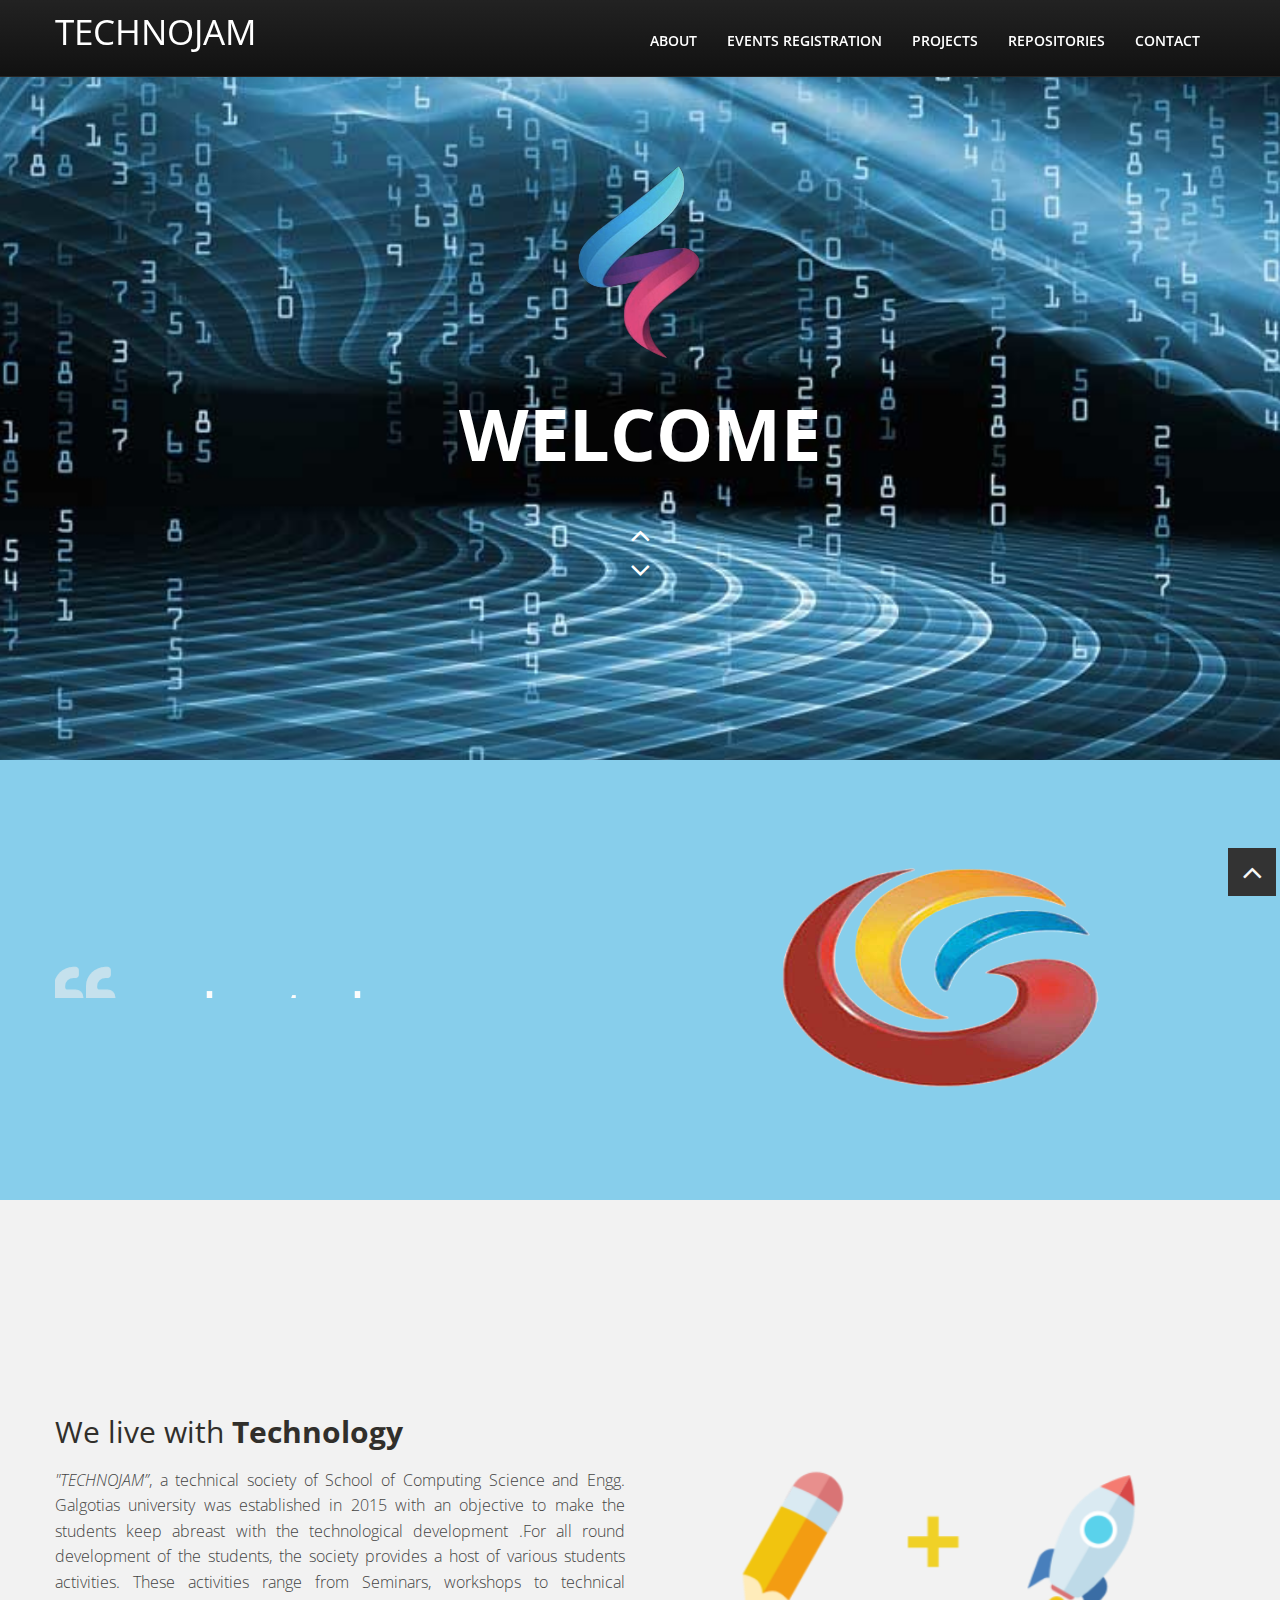
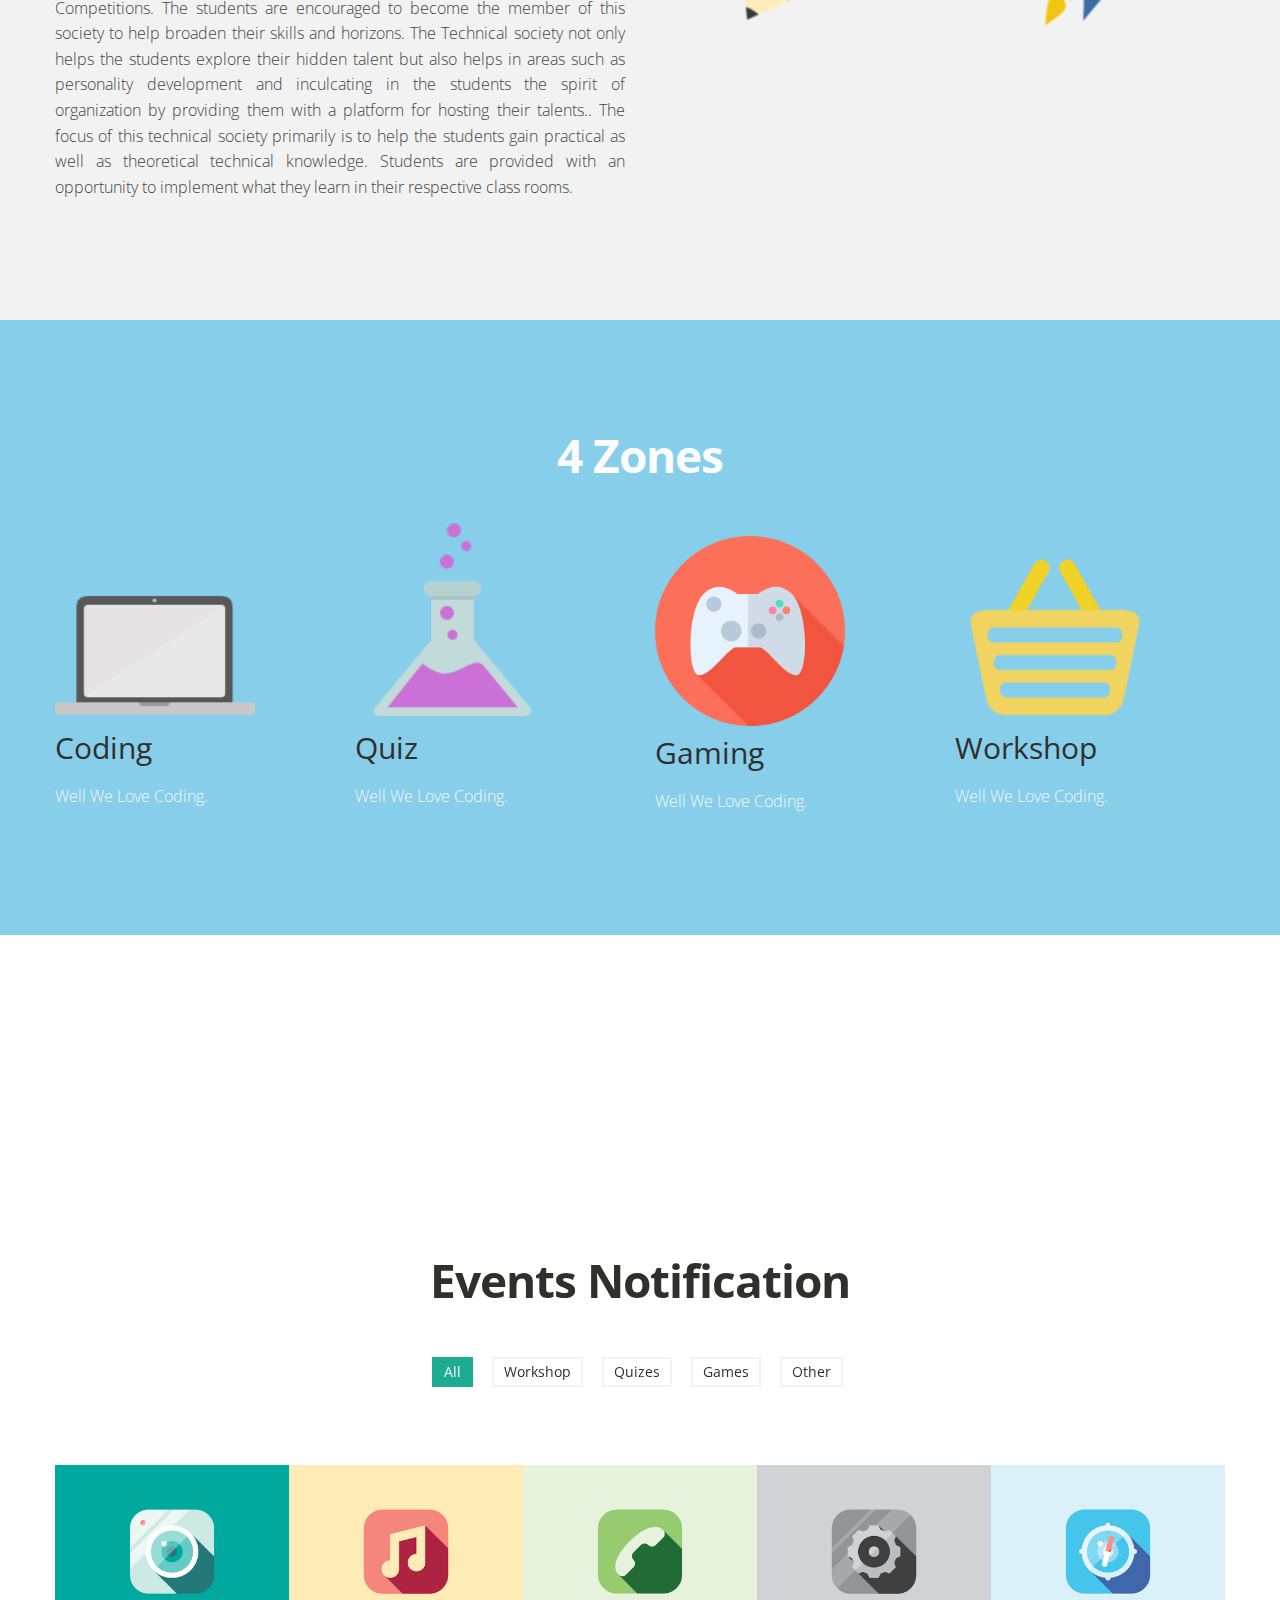
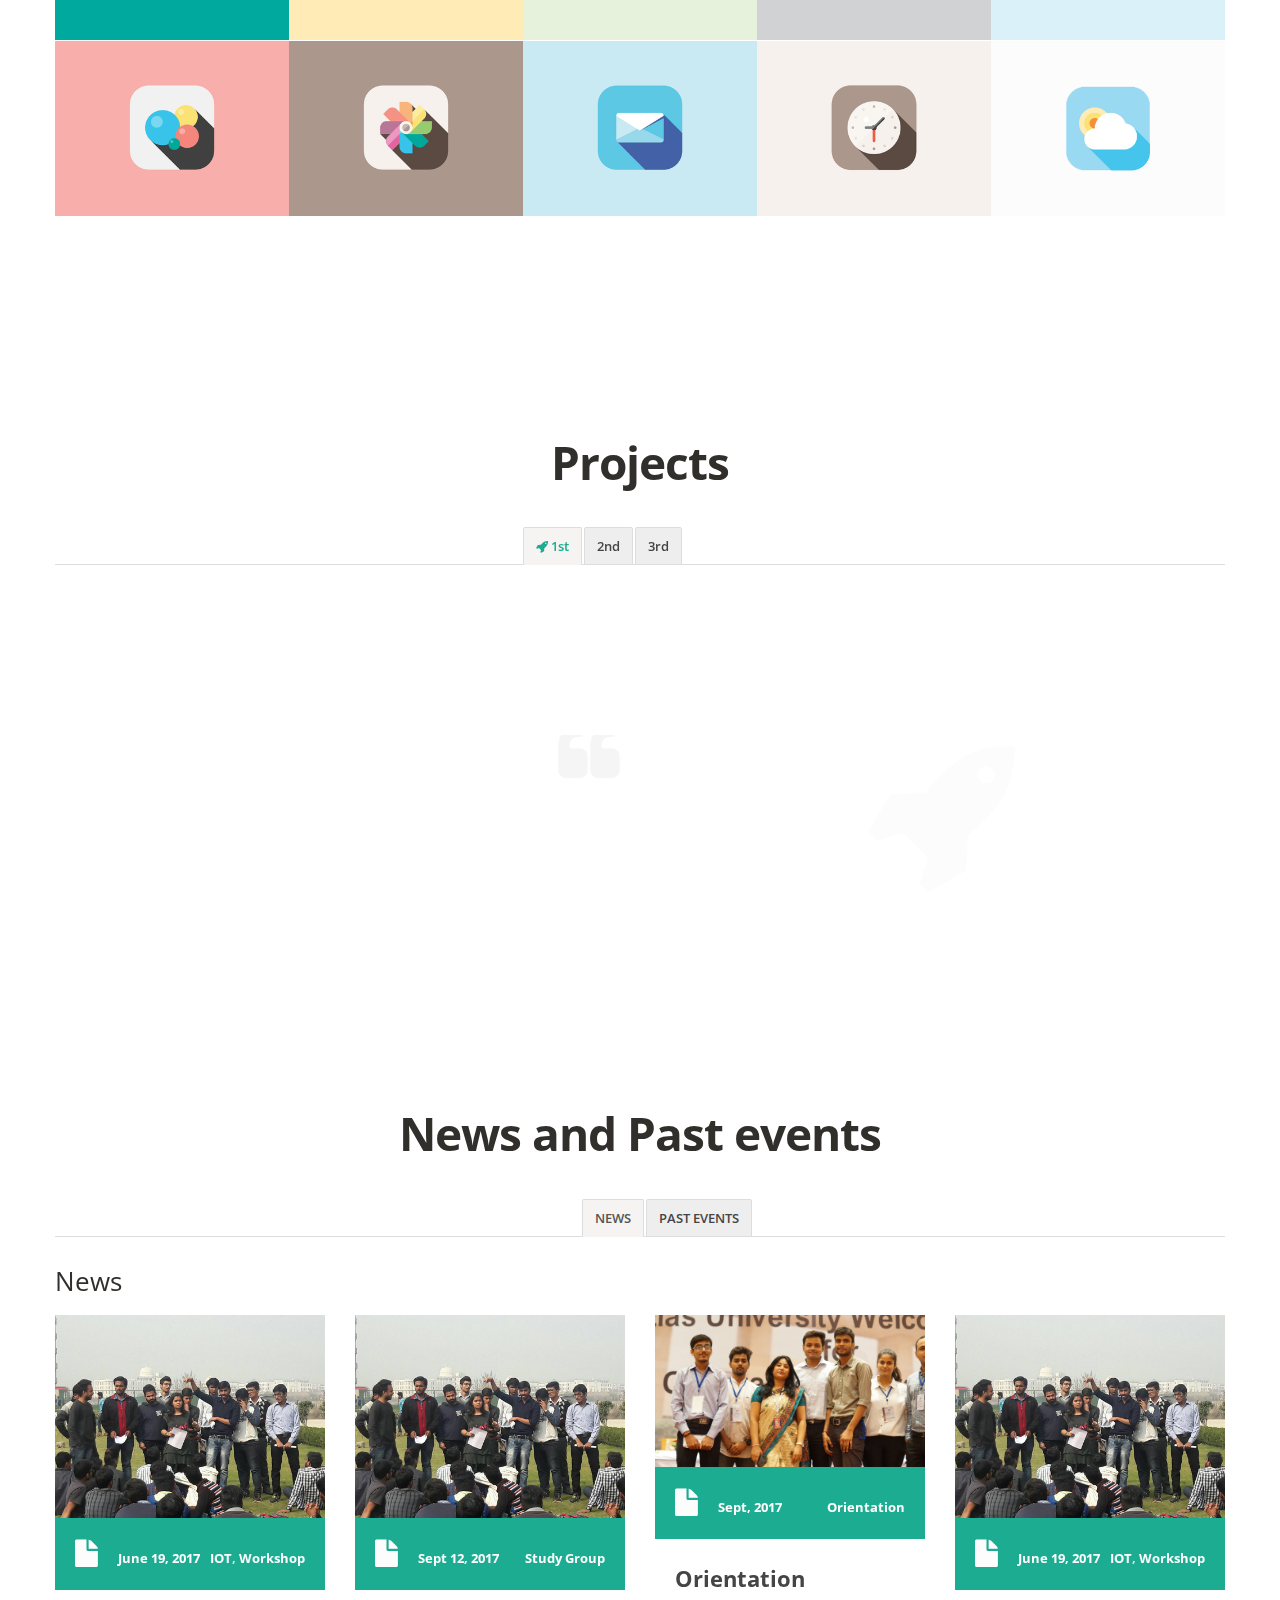
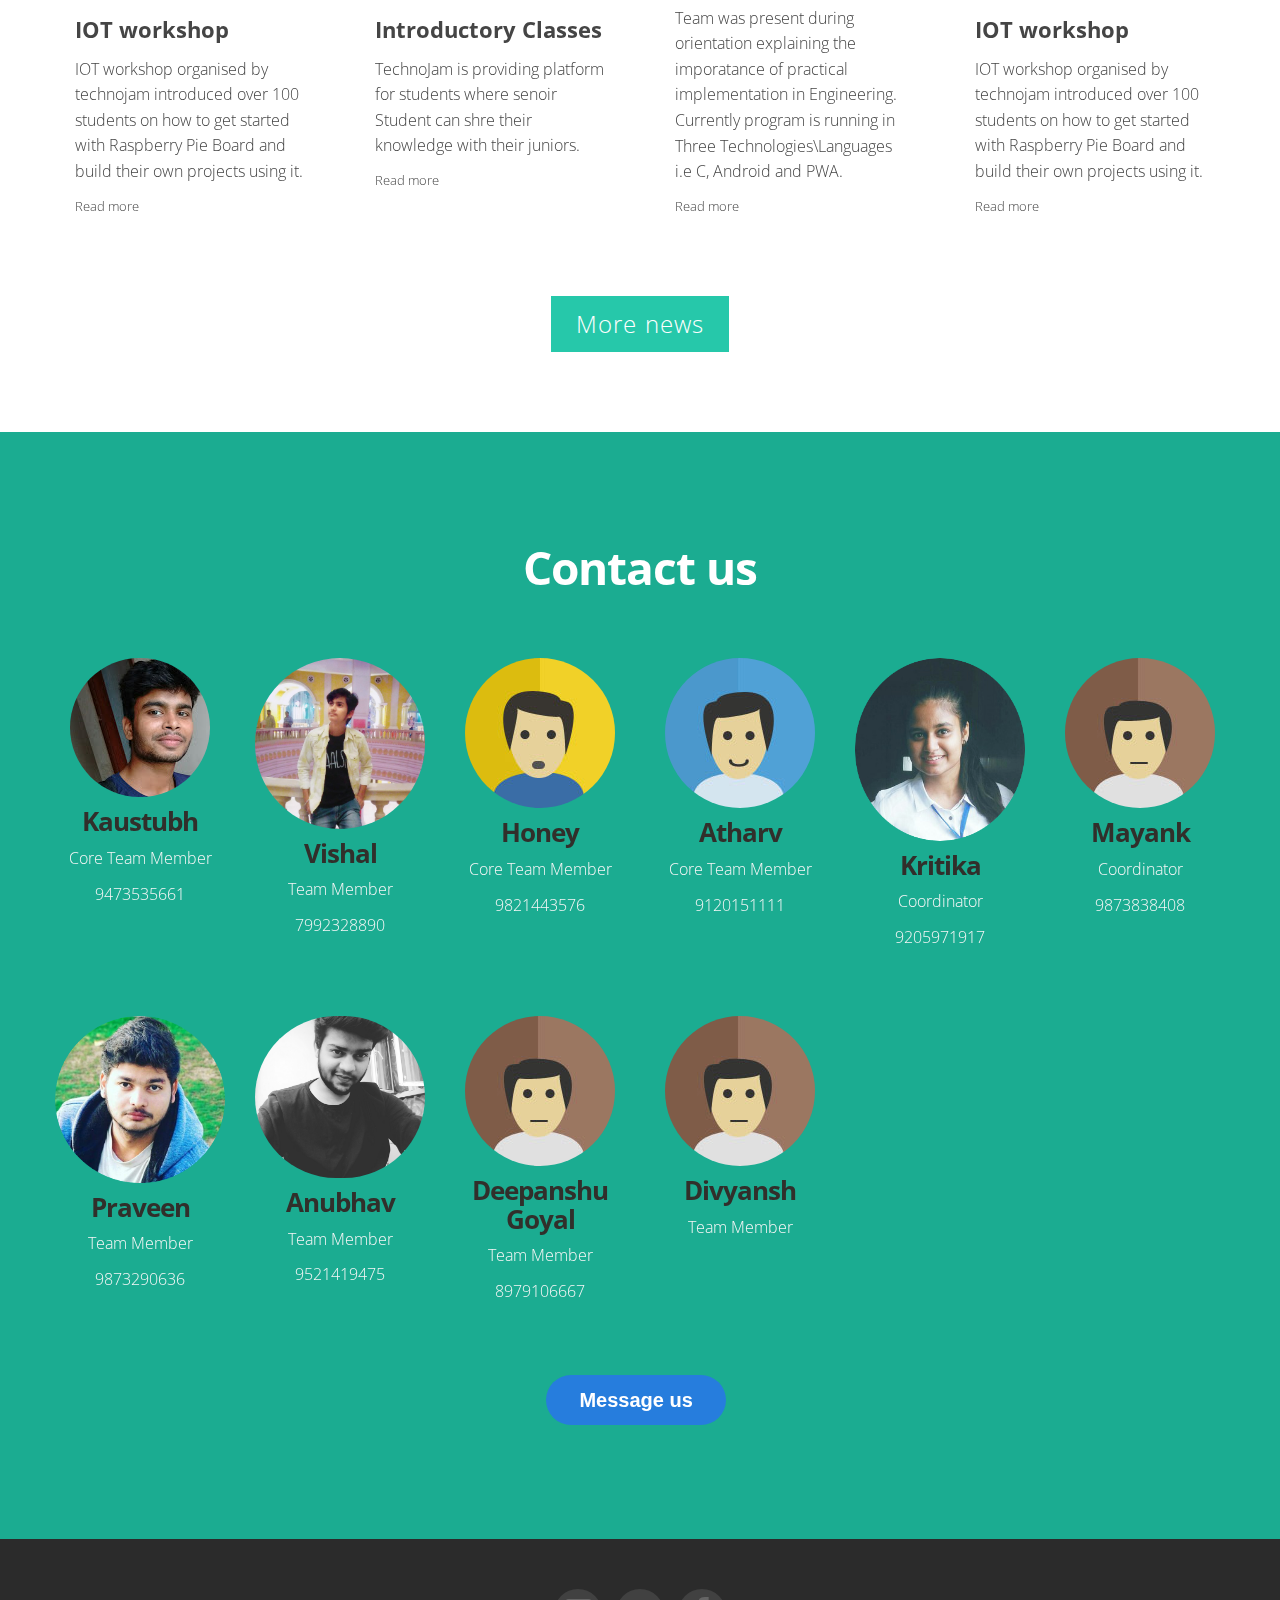
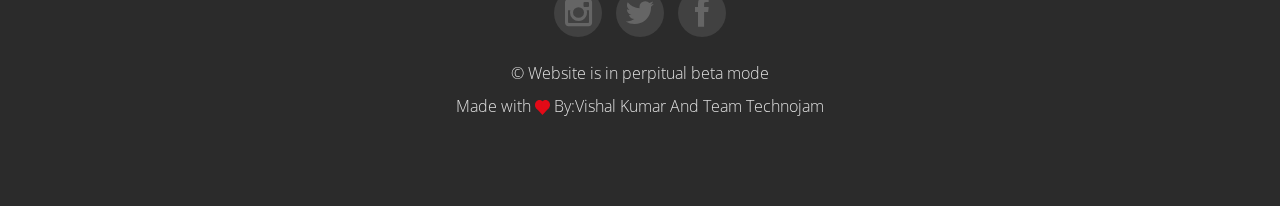
==== commit a30b3e2d: "Update index.html" ====
--- a/index.html
+++ b/index.html
@@ -25,9 +25,9 @@
 				<nav class="pull-right nav-collapse collapse">
 				<ul id="menu-main" class="nav">
 					<li><a title="team" href="#about">About</a></li>
-					<li><a title="works" href="#Events">Events Notification</a></li>
+					<li><a title="works" href="https://goo.gl/forms/QkzcsackmprEKDnn1">Events Registration</a></li>
 					<li><a title="services" href="#Schedule">Projects</a></li>
-					<li><a title="blog" href="https://github.com/vishal6404">Repositories</a></li>
+					<li><a title="blog" href="https://github.com/technojam">Repositories</a></li>
 					<li><a title="contact" href="#contact">Contact</a></li>
 				</ul>
 				</nav>
@@ -80,7 +80,7 @@
 		</marquee>
 		</div>
 		<div class="span6 aligncenter flyRight">
-			<img src="img/Galgotias.gif" style="height:250px"></span>
+			<img src="img/galgotias.gif" style="height:250px"></span>
 		</div>
 	</div>
 </div>
@@ -587,16 +587,6 @@
 	</p> -->
 	
 	<div class="row">
-		<div class="span2   flyIn">
-			<div class="people">
-				<img class="team-thumb img-circle" src="img/team/shashank.gif" alt="" />
-				<h3>Shashank </h3>
-				<p>
-					Core Team Member
-				</p>
-				<p>9456619792</p>
-			</div>
-		</div>
 		<div class="span2 flyIn">
 			<div class="people">
 				<img class="team-thumb img-circle" src="img/team/kaus.jpg" alt="" />
@@ -657,6 +647,20 @@
 				<p>9873838408</p>
 			</div>
 		</div>
+		
+		
+	</div>
+	<div class="row">
+		<div class="span2 flyIn">
+			<div class="people">
+				<img class="team-thumb img-circle" src="img/team/Praveen.jpg" alt="" />
+				<h3>Praveen</h3>
+				<p>
+					Team Member
+				</p>
+				<p>9873290636</p>
+			</div>
+		</div>
 		<div class="span2 flyIn">
 			<div class="people">
 				<img class="team-thumb img-circle" src="img/team/Anubhav.jpg" alt="" />
@@ -667,17 +671,32 @@
 				<p>9521419475</p>
 			</div>
 		</div>
-	<div class="span2 flyIn">
-			<div class="people">
-				<img class="team-thumb img-circle" src="img/team/Praveen.jpg" alt="" />
-				<h3>Praveen</h3>
+		<div class="span2 flyIn">
+			<div class="people">
+				<img class="team-thumb img-circle" src="img/team/img-5.jpg" alt="" />
+				<h3>Deepanshu Goyal</h3>
 				<p>
 					Team Member
 				</p>
-				<p>9873290636</p>
-			</div>
-		</div>
-	</div>
+				<p>8979106667</p>
+			</div>
+		</div>
+		<div class="span2 flyIn">
+			<div class="people">
+				<img class="team-thumb img-circle" src="img/team/img-5.jpg" alt="" />
+				<h3>Divyansh</h3>
+				<p>
+					Team Member
+				</p>
+				<p></p>
+			</div>
+		</div>
+	</div>
+
+
+
+
+
 	<div class="blankdivider30">
 	</div>
 	<!--contact us typecast form-->
@@ -718,7 +737,7 @@
 			<p class="aboutwebsite">
 				&copy; Website is in perpitual beta mode
                 <div class="credits">
-										Made with <img src="img/icons/heart.svg" style="height:15px;width:15px" aria-hidden="true"></img> By:Vishal Kumar
+										Made with <img src="img/icons/heart.svg" style="height:15px;width:15px" aria-hidden="true"></img> By:Vishal Kumar And Team Technojam
 
                 </div>
 			</p>
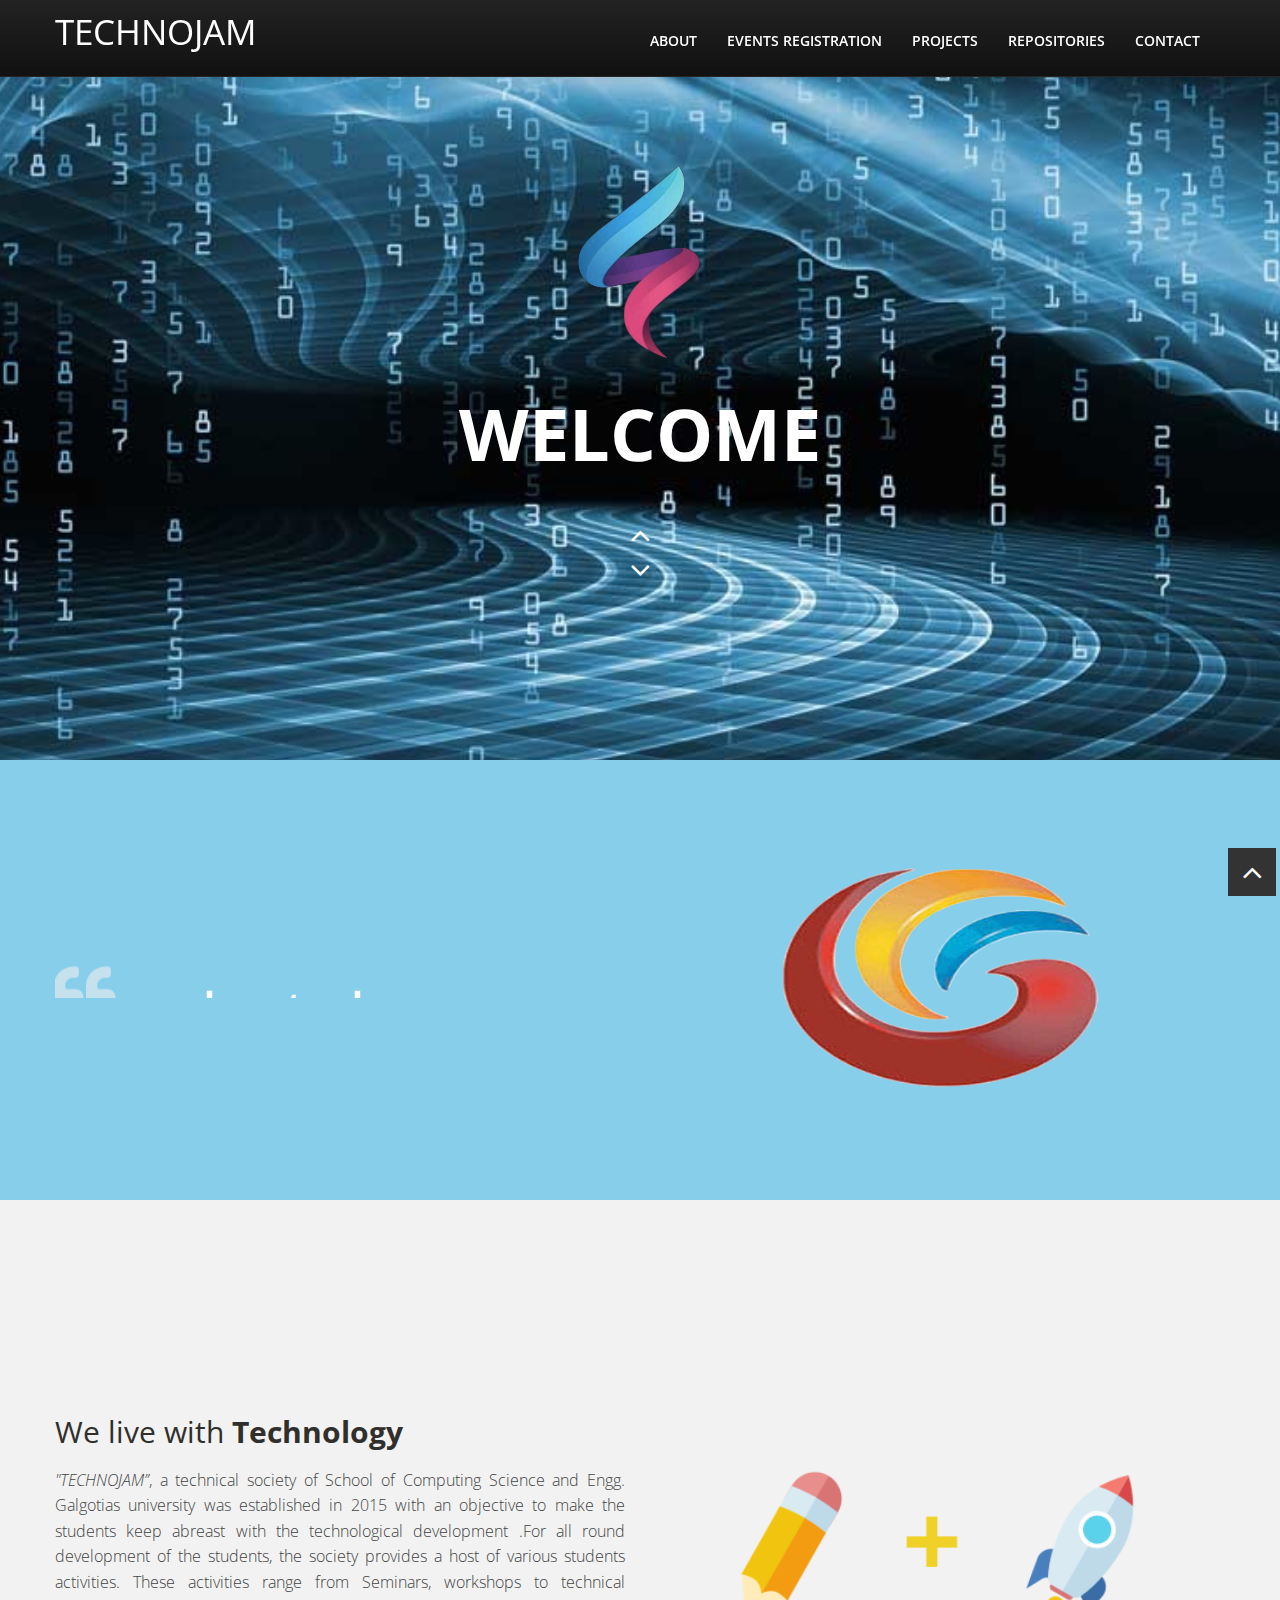
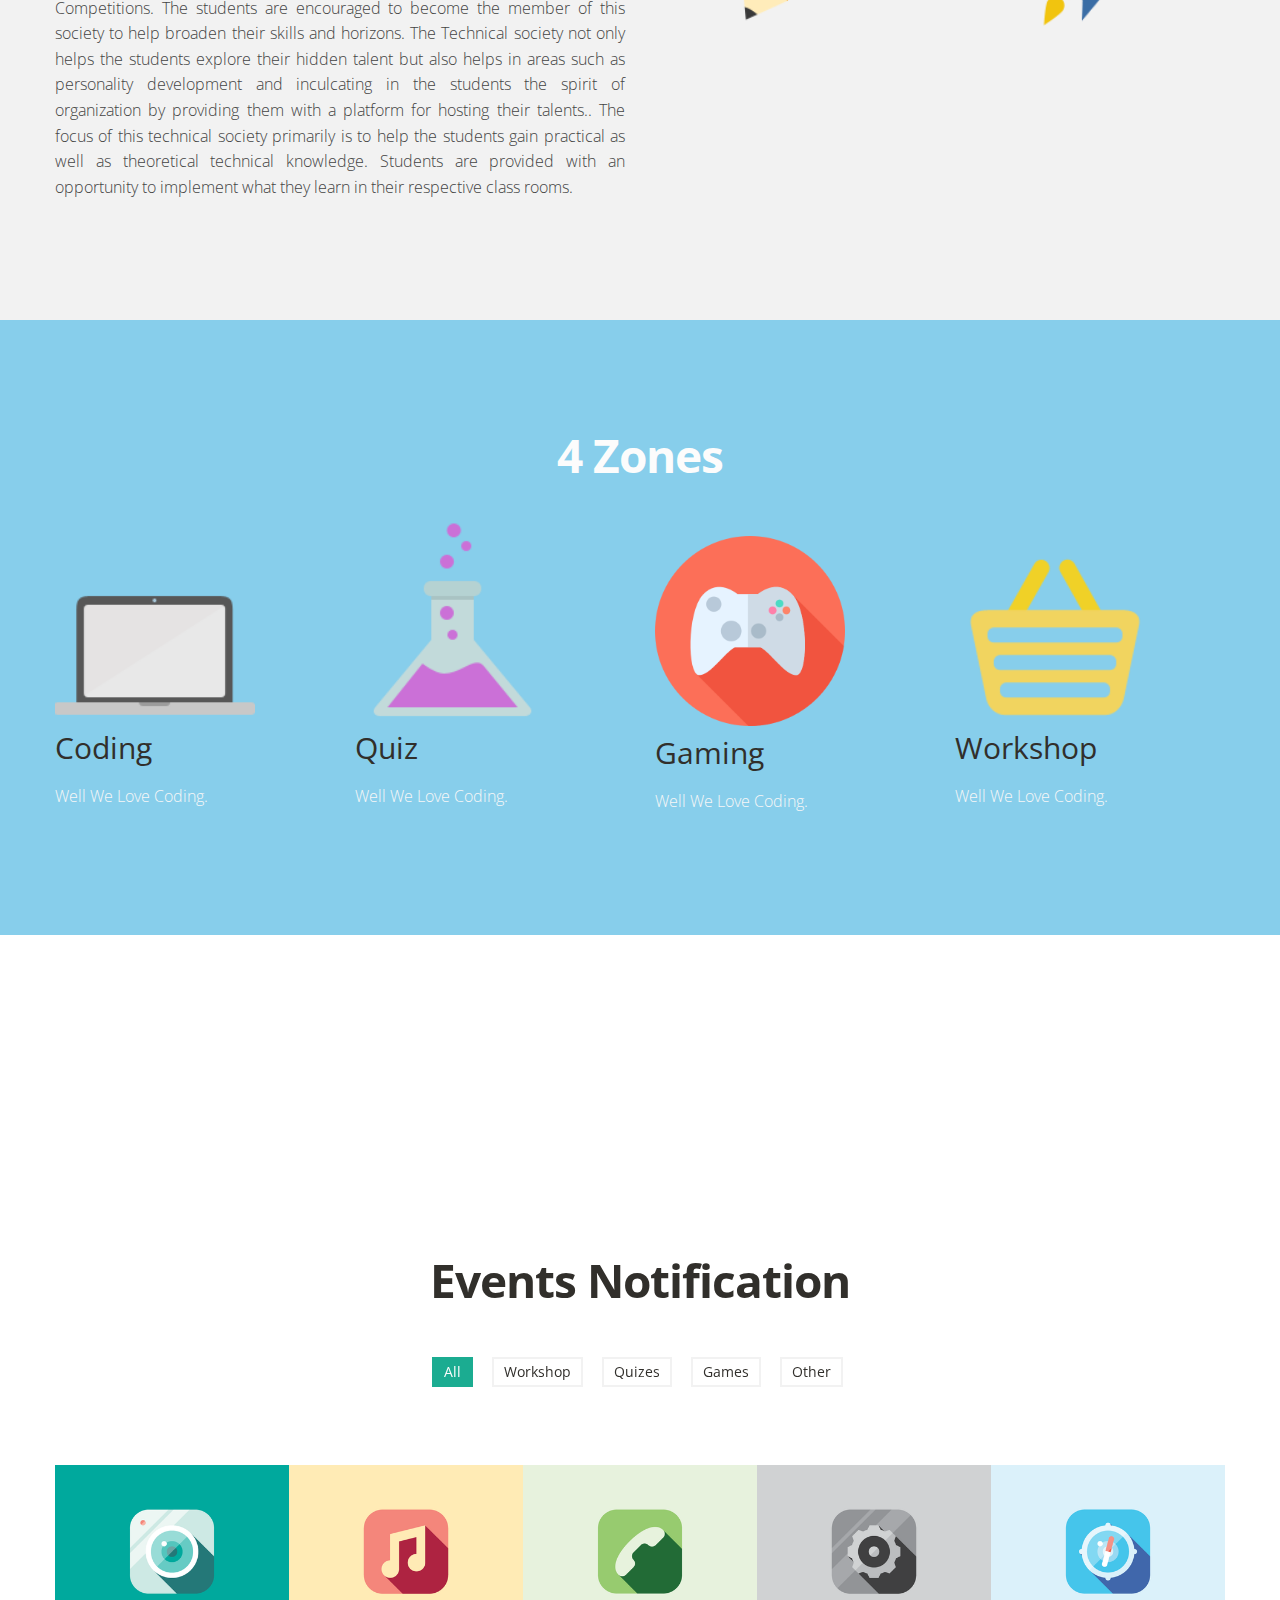
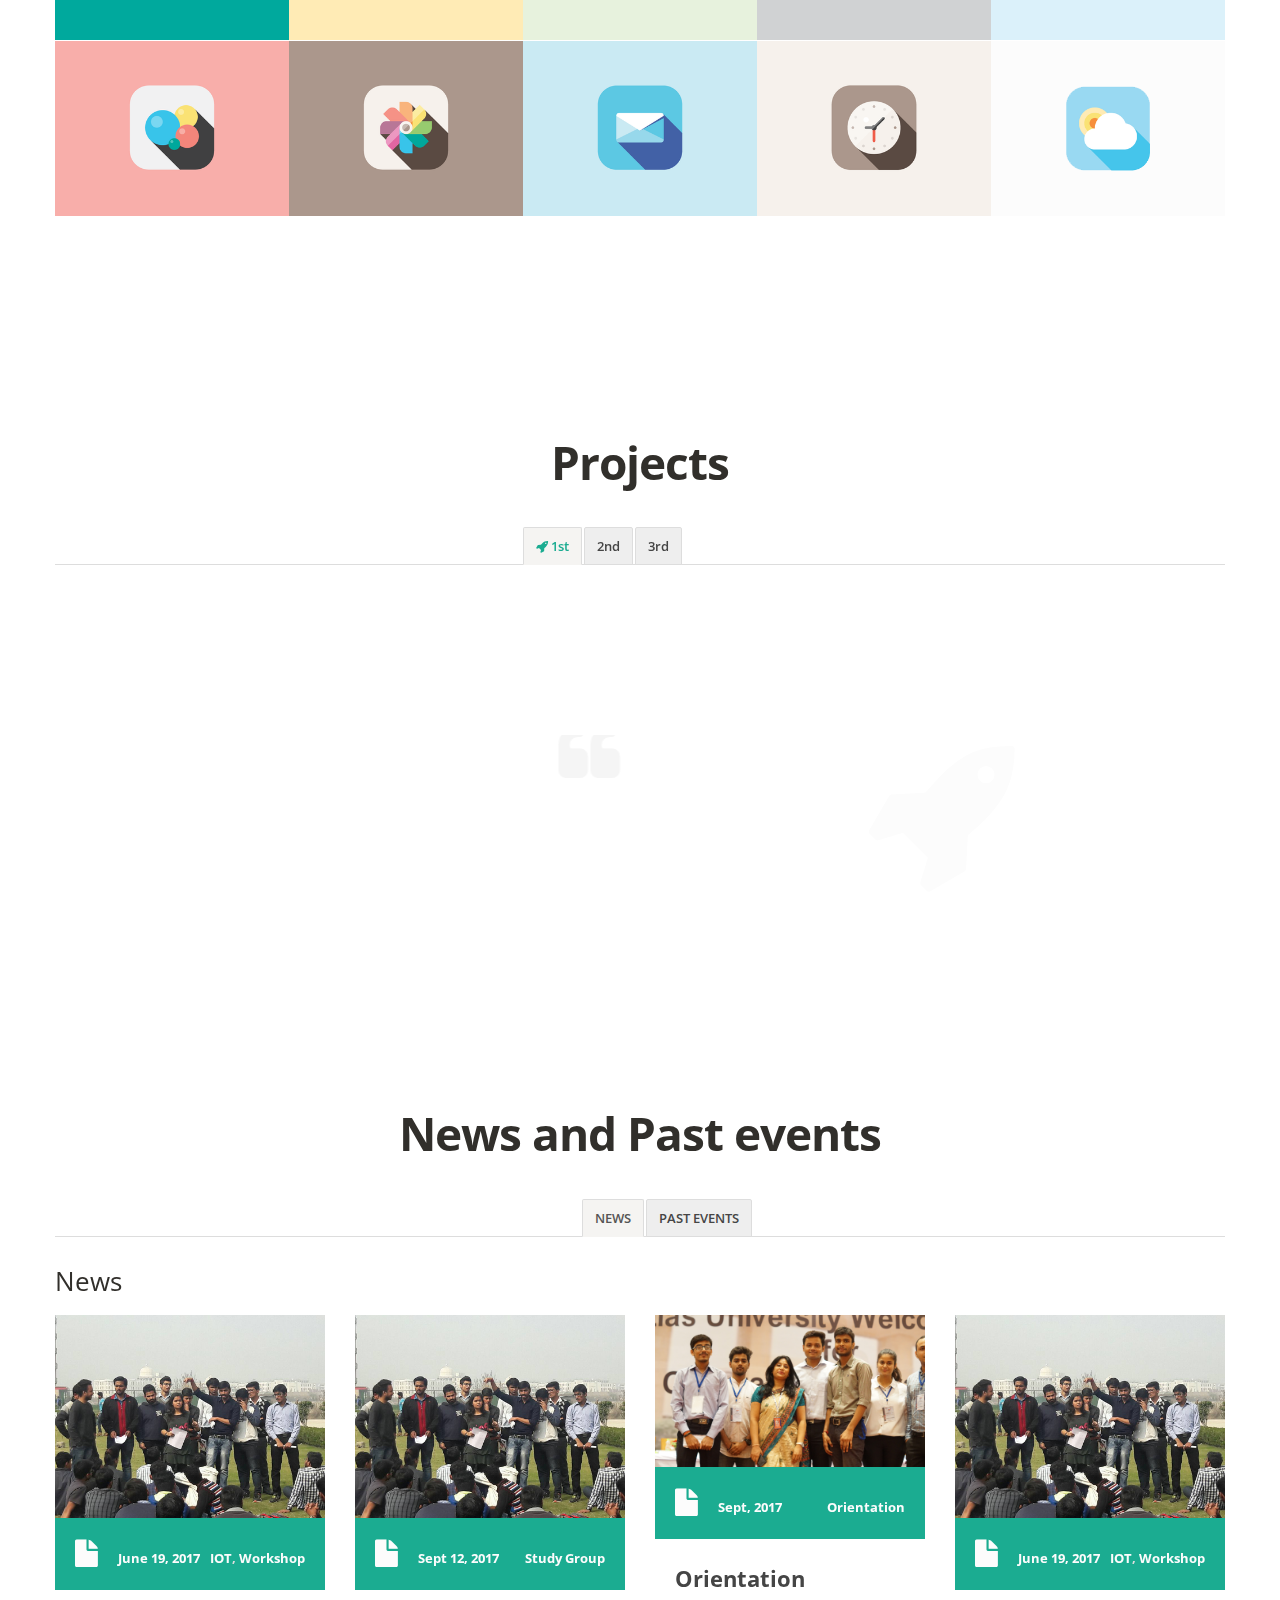
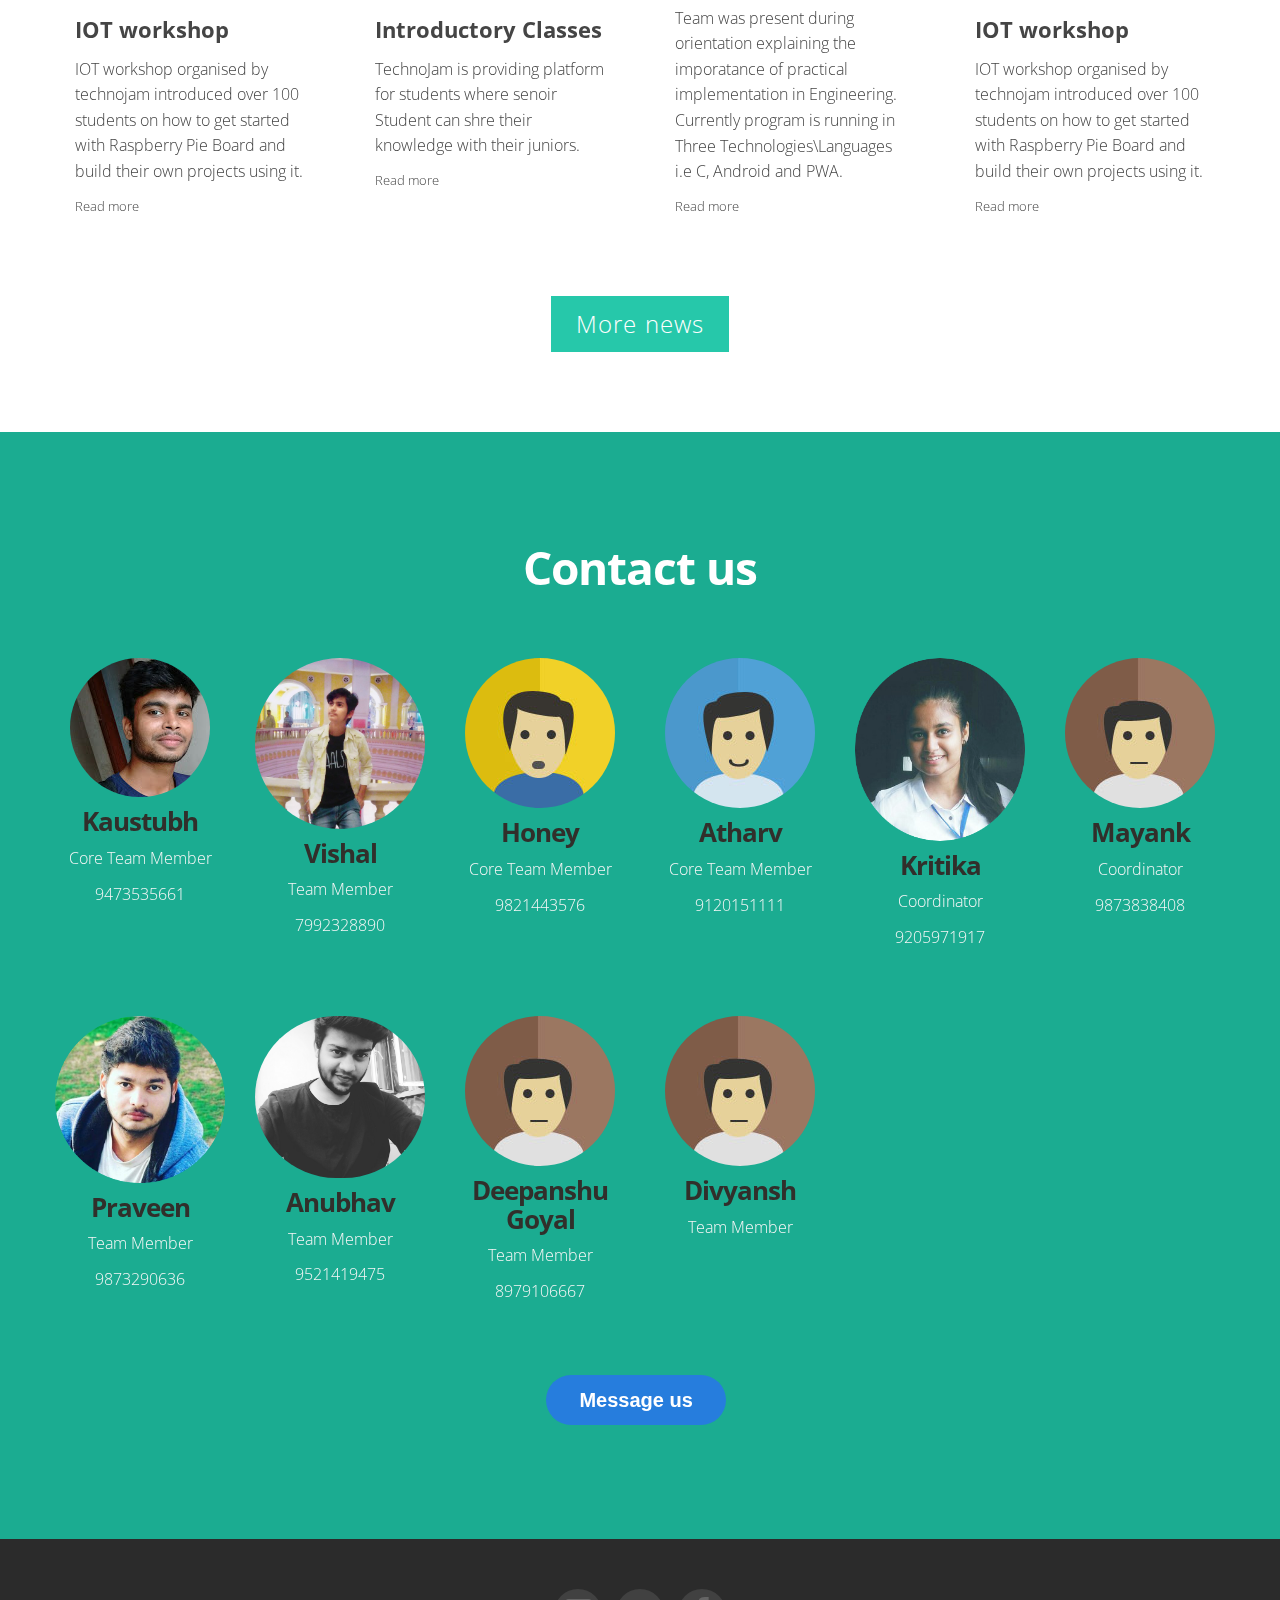
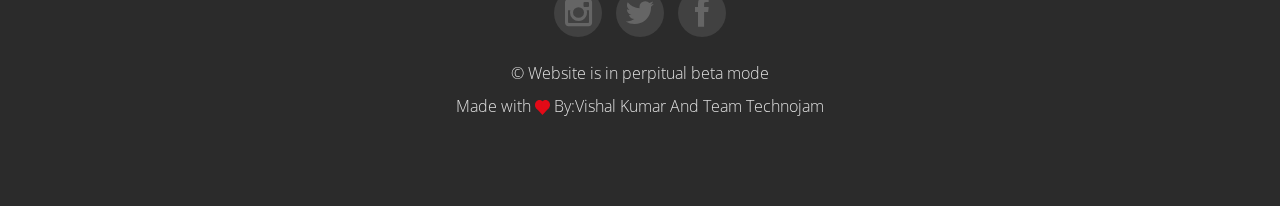
==== commit 046693a1: "Update index.html" ====
--- a/index.html
+++ b/index.html
@@ -111,9 +111,9 @@
 			</div>
 		</div>
 		<div class="span6">
-			<marquee behavior="alternate" scrollamount="2"><div class="aligncenter">
+			<div class="aligncenter">
 				<img src="img/icons/creativity.png" style="height:300px" alt="" />
-			</div></marquee>
+			</div>
 		</div>
 	</div>
 </div>
